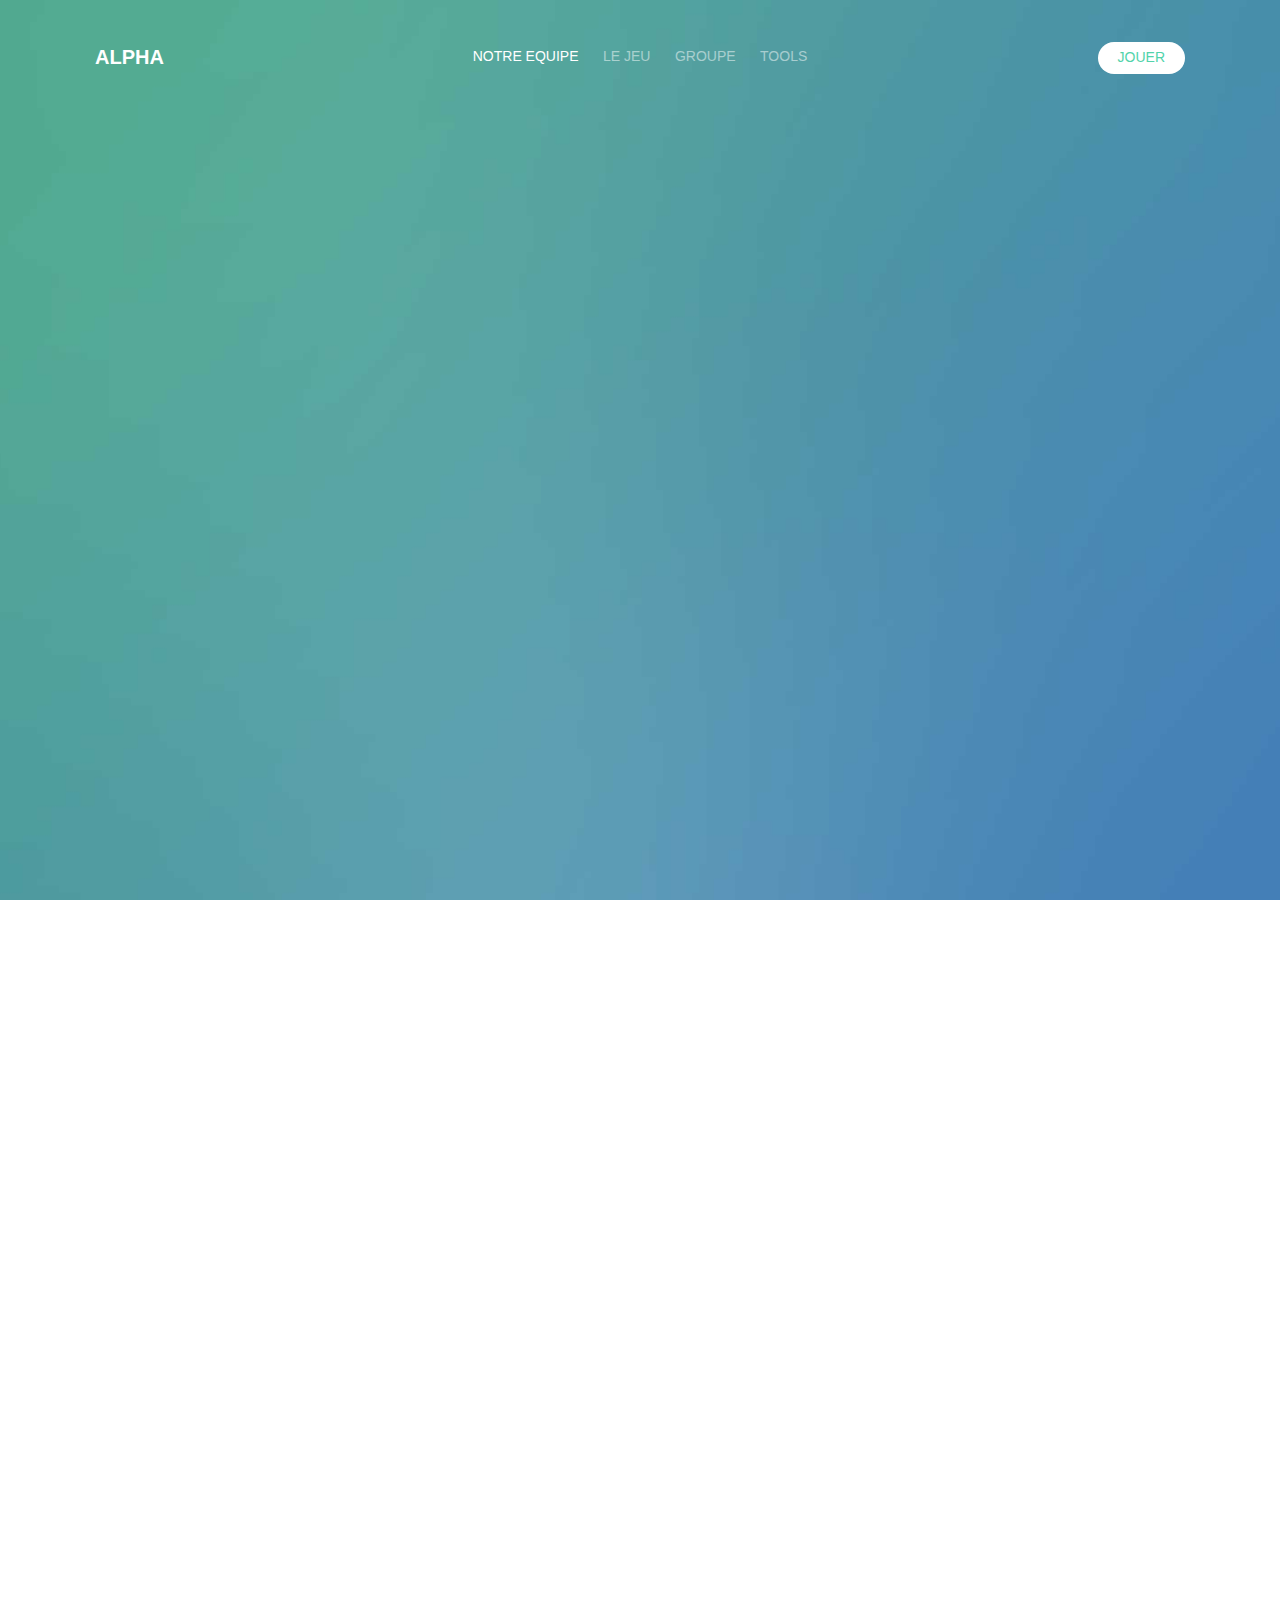
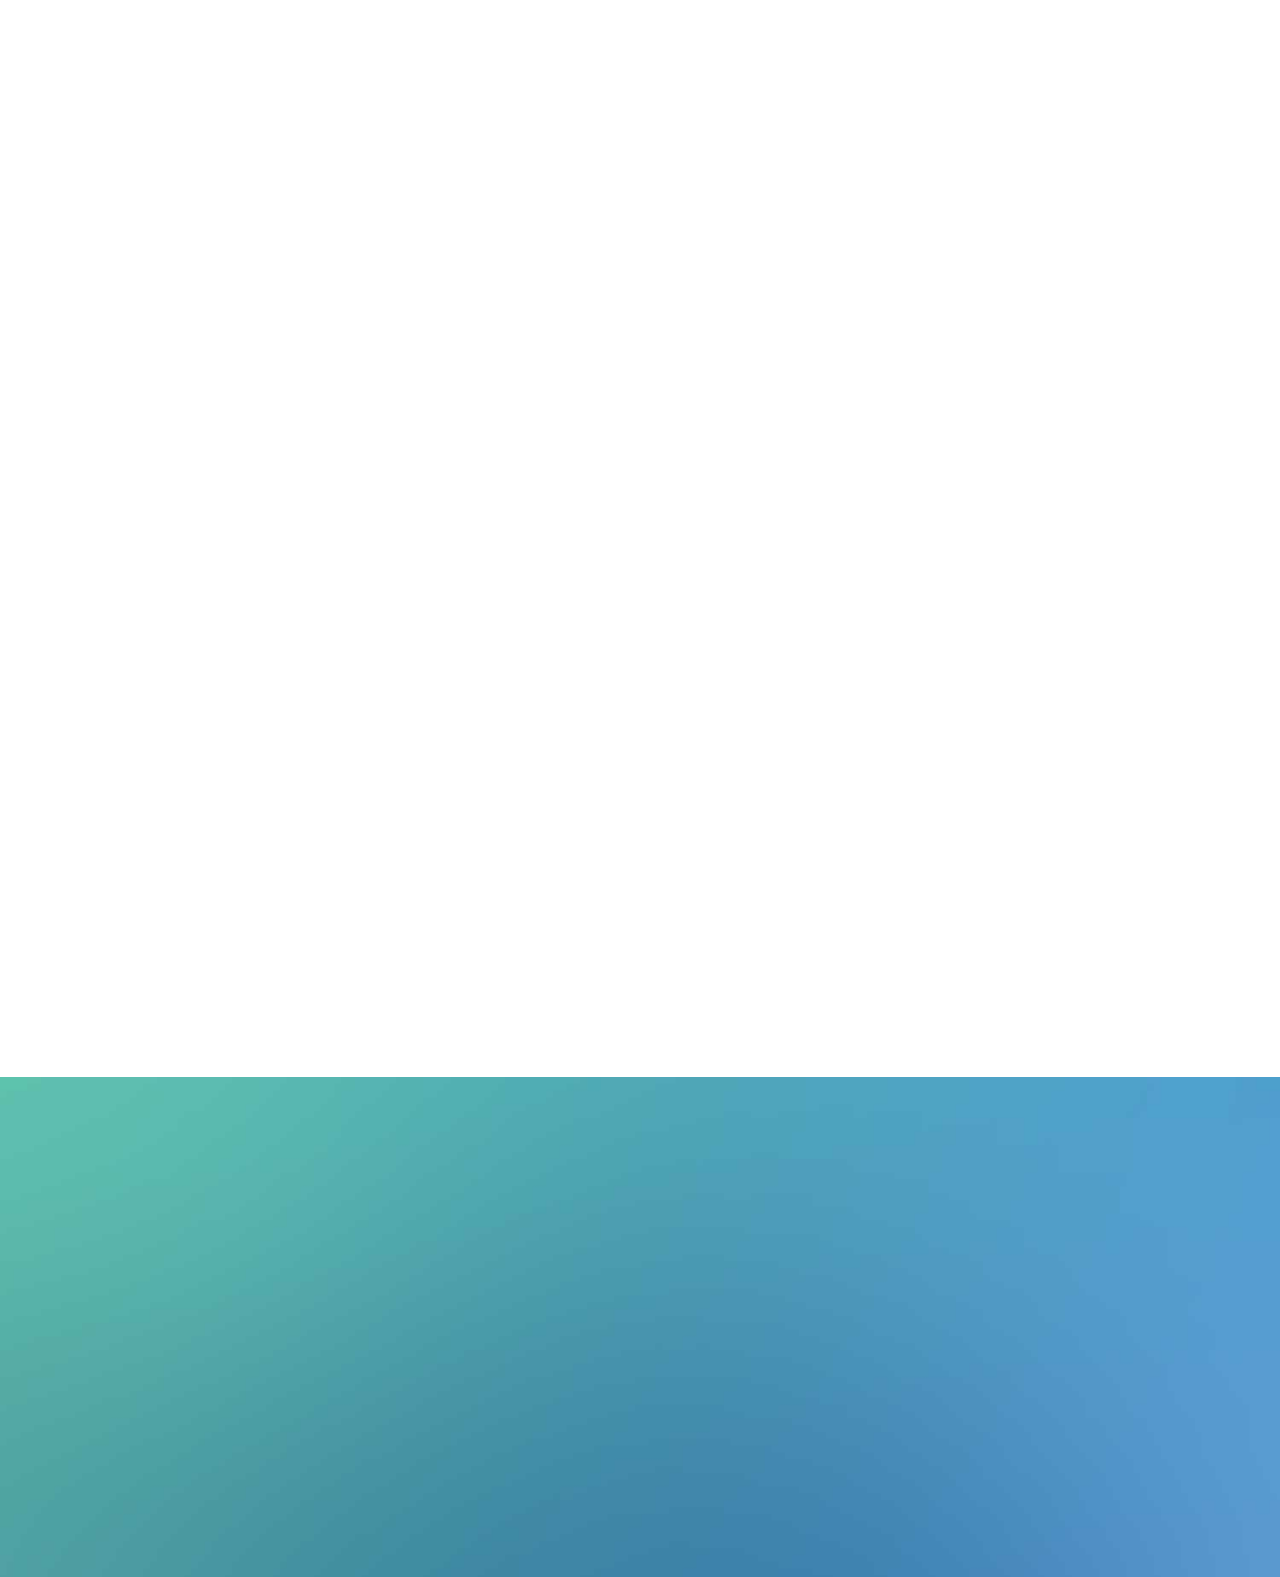
==== index.html @ 4c978472 "ajouts" ====
<!DOCTYPE HTML>
<html>
	<head>
	<meta charset="utf-8">
	<meta http-equiv="X-UA-Compatible" content="IE=edge">
	<title>Accueil - ALPHA</title>
	<meta name="viewport" content="width=device-width, initial-scale=1">
	<meta name="description" content="Accueil - ALPHA" />
	<meta name="keywords" content="Accueil - ALPHA" />
	<meta name="author" content="Alpha" />

  	<!-- Facebook and Twitter integration -->
	<meta property="og:title" content=""/>
	<meta property="og:image" content=""/>
	<meta property="og:url" content=""/>
	<meta property="og:site_name" content=""/>
	<meta property="og:description" content=""/>
	<meta name="twitter:title" content="" />
	<meta name="twitter:image" content="" />
	<meta name="twitter:url" content="" />
	<meta name="twitter:card" content="" />

	<!-- Animate.css -->
	<link rel="stylesheet" href="css/animate.css">
	<!-- Icomoon Icon Fonts-->
	<link rel="stylesheet" href="css/icomoon.css">
	<!-- Bootstrap  -->
	<link rel="stylesheet" href="css/bootstrap.css">

	<!-- Magnific Popup -->
	<link rel="stylesheet" href="css/magnific-popup.css">

	<!-- Owl Carousel  -->
	<link rel="stylesheet" href="css/owl.carousel.min.css">
	<link rel="stylesheet" href="css/owl.theme.default.min.css">

	<!-- Theme style  -->
	<link rel="stylesheet" href="css/style.css">

	<!-- Modernizr JS -->
	<script src="js/modernizr-2.6.2.min.js"></script>
	<!-- FOR IE9 below -->
	<!--[if lt IE 9]>
	<script src="js/respond.min.js"></script>
	<![endif]-->

	</head>
	<body>
		
	<div class="gtco-loader"></div>
	
	<div id="page">
	<nav class="gtco-nav" role="navigation">
		<div class="gtco-container">
			<div class="row">
				<div class="col-xs-2">
					<div id="gtco-logo"><a href="index.html">alpha</a></div>
				</div>
				<div class="col-xs-8 text-center menu-1">
					<ul>
						<li class="active"><a href="index.html">notre equipe</a></li>
						<li><a href="about.html">Le jeu</a></li>
						<li class="has-dropdown">
							<a href="services.html">groupe</a>
						</li>
						<li class="has-dropdown">
							<a href="#">Tools</a>
						</li>
					</ul>
				</div>
				<div class="col-xs-2 text-right hidden-xs menu-2">
					<ul>
						<li class="btn-cta"><a href="#"><span>Jouer</span></a></li>
					</ul>
				</div>
			</div>
			
		</div>
	</nav>

	<header id="gtco-header" class="gtco-cover" role="banner" style="background-image:url(images/img_bg_1.jpg);">
		<div class="gtco-container">
			<div class="row">
				<div class="col-md-8 col-md-offset-2 text-center">
					<div class="display-t">
						<div class="display-tc animate-box" data-animate-effect="fadeIn">
							<h1>jouez a Erased maintenant</h1>
							<p><a href="#" class="btn btn-default">Telecharger gratuitement</a></p>
						</div>
					</div>
				</div>
			</div>
		</div>
	</header>
	
	<div id="gtco-services">
		<div class="gtco-container">
			
			<div class="row animate-box">
				<div class="col-md-8 col-md-offset-2 text-center gtco-heading">
					<h2>Qui sommes nous ?</h2>
					<p> ALPHA - Epita promo 2025 </p>
					</div>
			</div>

			<div class="row animate-box">
				
				<div class="gtco-tabs">
					<ul class="gtco-tab-nav">
						<li class="active"><a href="#" data-tab="1"><span class="icon visible-xs"><i class="icon-command"></i></span><span class="hidden-xs">Studio</span></a></li>
						<li><a href="#" data-tab="2"><span class="icon visible-xs"><i class="icon-bar-graph"></i></span><span class="hidden-xs">Nos Valeurs</span></a></li>
						<li><a href="#" data-tab="3"><span class="icon visible-xs"><i class="icon-bag"></i></span><span class="hidden-xs">Notre Jeu</span></a></li>
						<li><a href="#" data-tab="4"><span class="icon visible-xs"><i class="icon-box"></i></span><span class="hidden-xs">Logo et politique</span></a></li>
					</ul>

					<!-- Tabs -->
					<div class="gtco-tab-content-wrap">

						<div class="gtco-tab-content tab-content active" data-tab-content="1">
							<div class="col-md-6">
								<div class="icon icon-xlg">
									<i class="icon-command"></i>
								</div>
							</div>
							<div class="col-md-6">
								<h2>Studio</h2>
								<p>ALPHA est une soci&eacute;t&eacute; &agrave; but non-lucratif, fond&eacute;e le 9 janvier 2021. Compos&eacute;e de 4 personnes dont les id&eacute;es convergeaient, nous sommes une soci&eacute;t&eacute; qui se sp&eacute;cialise dans la cr&eacute;ation de Jeux Vid&eacute;o. Notre objectif est d'apporter du r&eacute;confort et permettre aux joueurs de se d&eacute;tendre ainsi que d'&eacute;chapper &agrave; la r&eacute;alit&eacute; en les embarquant dans des aventures &eacute;piques au-del&agrave; du r&eacute;el.</p>	
				
								<p>Derri&egrave;re le nom de notre soci&eacute;t&eacute; se cachent plusieurs significations, dont la plus basique est l'acronyme de la premi&egrave;re lettre des quatre fondateurs de la soci&eacute;t&eacute; : Alexandre, L&eacute;o, Phu Hung et Angelo. Il repr&eacute;sente l'unicit&eacute; ainsi que la coh&eacute;sion des membres de notre groupe pour ce travail d'&eacute;quipe.</p>
								
								<p>ALPHA repr&eacute;sente &eacute;galement dans le domaine de l'informatique le nom de la premi&egrave;re phase de d&eacute;veloppement concret d'un logiciel, qui sera par la suite am&eacute;lior&eacute; par tous et destin&eacute; au partage. C'est en parfait accord avec notre objectif : am&eacute;liorer nos comp&eacute;tences et connaissances &agrave; travers l'entraide. </p>
							</div>
						</div>

						<div class="gtco-tab-content tab-content" data-tab-content="2">
							<div class="col-md-6">
								<div class="icon icon-xlg">
									<i class="icon-bar-graph"></i>
								</div>
							</div>
							<div class="col-md-6">
								<h2>Nos Valeurs</h2>

								<p><B>Exp&eacute;rience du joueur avant tout.</B></p>
								<p>Nous mettons le joueur au centre de tout ce que nous faisons. Nous approfondissons notre empathie et notre compr&eacute;hension en &eacute;coutant, en apprenant et en nous engageant avec les joueurs.</p>

								<p><B>Ex&eacute;cuter avec excellence.</B></p>
								<p>Nous nous concentrons l&agrave; o&ugrave; cela compte, nous accordons la priorit&eacute; &agrave; l'efficacit&eacute;. Nous fixons des objectifs ambitieux et continuons &agrave; nous am&eacute;liorer.</p>
								
								<p><B>Rester affam&eacute; ; rester humble.</B></p>
								<p>Nous abordons chaque probl&egrave;me avec optimisme, ambition et curiosit&eacute;. Nous c&eacute;l&eacute;brons nos victoires, apprenons de nos &eacute;checs et nous nous mettons au d&eacute;fi d'&eacute;voluer. Nous appr&eacute;cions les retours en tant qu'&eacute;l&eacute;ment essentiel de l'am&eacute;lioration.</p>
							</div>
						</div>

						<div class="gtco-tab-content tab-content" data-tab-content="3">
							<div class="col-md-6">
								<div class="icon icon-xlg">
									<i class="icon-bag"></i>
								</div>
							</div>
							<div class="col-md-6">
								<h2>Notre Jeu</h2>
								<p><B>ERASED, notre premier jeu.</B></p>

								<p>Chaque membre du groupe &eacute;tant tr&egrave;s familier avec l'univers du jeu vid&eacute;o, nous avons d&eacute;cid&eacute; de cr&eacute;er un jeu vid&eacute;o plut&ocirc;t qu'un logiciel utilitaire. L'univers du jeu choisi est inspir&eacute; de plusieurs jeux d'action-aventure et de plate-forme tel que Hollow Knight, The binding of Isaac et Celestee en 2D. </p>
								<p>Ce type de jeu choisi n'a pas &eacute;t&eacute; direct, nous nous sommes d'abord rassembl&eacute;s et avons d&eacute;battu sur plusieurs id&eacute;es et th&egrave;mes ayant du potentiel. Sont sortis du lot deux id&eacute;es, celui d'un "plate-former" et celui d'un "action-aventure", c'est donc pour cela que nous avons d&eacute;cid&eacute; de fusionner ces deux id&eacute;es pour en faire un Metroidvania. Nous voulions tout d'abord cr&eacute;er un jeu &agrave; l'image de ce th&egrave;me mais qui allait aussi nous plaire tout en &eacute;tant dans la limite de nos capacit&eacute;s de d&eacute;veloppement.</p>
								<div class="row">
									<div class="col-md-6">
										<h2 class="uppercase">Date de cr&eacute;ation du projet</h2>
										<p>15 janvier 2021</p>
									</div>
									<div class="col-md-6">
										<h2 class="uppercase">Date de publication</h2>
										<p>1 juillet 2021</p>
										
									</div>
								</div>
								
							</div>
						</div>
						
						<div class="gtco-tab-content tab-content" data-tab-content="4">
							<div class="col-md-6">
								<div class="icon icon-xlg">
									<i class="icon-box"></i>
								</div>
							</div>
							<div class="col-md-6">
								<h2>Logo et politique</h2>
								<p>Nous avons opt&eacute; pour un logo simple, discret mais aussi &agrave; la fois efficace et moderne regroupant l'ensemble des lettres de notre nom de soci&eacute;t&eacute;.</p>

								<p>Nous croyons que toute personne passionn&eacute;e, visionnaire et pers&eacute;v&eacute;rante peut avoir un impact positif. Dans le cadre de cette philosophie, nous pensons &eacute;galement qu'il existe des moyens par lesquels, en tant que soci&eacute;t&eacute;, nous pouvons offrir une valeur &agrave long terme et un impact positif aux joueurs et communaut&eacute;s que nous servons.</p>

								<div class="row">
									<div class="col-md-6">
										<h2 class="uppercase">Pixel perfect</h2>
										<p>Ullam dolorum iure dolore dicta fuga ipsa velit veritatis</p>
									</div>
									<div class="col-md-6">
										<h2 class="uppercase">User Interface Expert</h2>
										<p>Ullam dolorum iure dolore dicta fuga ipsa velit veritatis</p>
									</div>
								</div>
							</div>
						</div>
					</div>

				</div>
			</div>
		</div>
	
	<div id="gtco-features">
		<div class="gtco-container">
			<div class="row">
				<div class="col-md-3 col-sm-3">
					<div class="feature-center animate-box" data-animate-effect="fadeIn">
						<span class="icon">
							<i class="icon-command"></i>
						</span>
						<h3>Alexandre Devaux-Riviere</h3>
						<p>Chef de Projet - D&eacute;veloppement Multijoueur, Intelligence Artificielle, Interfaces et Site Web</p>
						<p><a href="#" class="btn btn-primary">Github</a></p>
					</div>
				</div>
				<div class="col-md-3 col-sm-3">
					<div class="feature-center animate-box" data-animate-effect="fadeIn">
						<span class="icon">
							<i class="icon-command"></i>
						</span>
						<h3>L&eacute;o Devin</h3>
						<p>D&eacute;veloppement Level <br> Disign, Graphisme, <br> Interfaces, Sc&eacute;nariste et Audio / FX</p>
						<p><a href="#" class="btn btn-primary">Github</a></p>
					</div>
				</div>
				<div class="col-md-3 col-sm-3">
					<div class="feature-center animate-box" data-animate-effect="fadeIn">
						<span class="icon">
							<i class="icon-power"></i>
						</span>
						<h3>Phu Hung Dang</h3>
						<p>Sous-Chef de Projet - D&eacute;veloppement Game Design, Contr&ocirc;les, Animations et Audio / FX</p>
						<p><a href="#" class="btn btn-primary">Github</a></p>
					</div>
				</div>
				<div class="col-md-3 col-sm-3">
					<div class="feature-center animate-box" data-animate-effect="fadeIn">
						<span class="icon">
							<i class="icon-power"></i>
						</span>
						<h3>Ang&eacute;lo Eap</h3>
						<p> D&eacute;veloppement Game Design, <br> Physique et Intelligence Artificielle </p>
						<p><a href="#" class="btn btn-primary">Github</a></p>
					</div>
				</div>
			</div>
		</div>
	</div>
	<!--
	<div id="gtco-features-2">
		<div class="gtco-container">
			<div class="row">
				<div class="col-md-8 col-md-offset-2 text-center gtco-heading">
					<h2>Why Choose Us</h2>
					<p>Dignissimos asperiores vitae velit veniam totam fuga molestias accusamus alias autem provident. Odit ab aliquam dolor eius.</p>
				</div>
			</div>
			<div class="row">
				<div class="col-md-6">
					<div class="feature-left animate-box" data-animate-effect="fadeInLeft">
						<span class="icon">
							<i class="icon-check"></i>
						</span>
						<div class="feature-copy">
							<h3>Retina Ready</h3>
							<p>Facilis ipsum reprehenderit nemo molestias. Aut cum mollitia reprehenderit. Eos cumque dicta adipisci architecto culpa amet.</p>
						</div>
					</div>

					<div class="feature-left animate-box" data-animate-effect="fadeInLeft">
						<span class="icon">
							<i class="icon-check"></i>
						</span>
						<div class="feature-copy">
							<h3>Fully Responsive</h3>
							<p>Facilis ipsum reprehenderit nemo molestias. Aut cum mollitia reprehenderit. Eos cumque dicta adipisci architecto culpa amet.</p>
						</div>
					</div>

					<div class="feature-left animate-box" data-animate-effect="fadeInLeft">
						<span class="icon">
							<i class="icon-check"></i>
						</span>
						<div class="feature-copy">
							<h3>Ready To Use</h3>
							<p>Facilis ipsum reprehenderit nemo molestias. Aut cum mollitia reprehenderit. Eos cumque dicta adipisci architecto culpa amet.</p>
						</div>
					</div>

				</div>

				<div class="col-md-6">
					<div class="gtco-video gtco-bg" style="background-image: url(images/img_1.jpg); ">
						<a href="https://vimeo.com/channels/staffpicks/93951774" class="popup-vimeo"><i class="icon-video2"></i></a>
						<div class="overlay"></div>
					</div>
				</div>
			</div>
		</div>
	</div>
	-->
	<div id="gtco-counter" class="gtco-bg gtco-counter" style="background-image:url(images/img_bg_2.jpg);">
		<div class="gtco-container">
			<div class="row">
				<div class="display-t">
					<div class="display-tc">
						<div class="col-md-3 col-sm-6 animate-box">
							<div class="feature-center">
								<span class="icon">
									<i class="icon-eye"></i>
								</span>

								<span class="counter js-counter" data-from="0" data-to="310" data-speed="4000" data-refresh-interval="50">1</span>
								<span class="counter-label">Nombre de push</span>

							</div>
						</div>
						<div class="col-md-3 col-sm-6 animate-box">
							<div class="feature-center">
								<span class="icon">
									<i class="icon-anchor"></i>
								</span>

								<span class="counter js-counter" data-from="0" data-to="5" data-speed="4000" data-refresh-interval="50">1</span>
								<span class="counter-label">Etapes r&eacute;ussies</span>
							</div>
						</div>
						<div class="col-md-3 col-sm-6 animate-box">
							<div class="feature-center">
								<span class="icon">
									<i class="icon-briefcase"></i>
								</span>
								<span class="counter js-counter" data-from="0" data-to="1" data-speed="6000" data-refresh-interval="50">1</span>
								<span class="counter-label">Projet r&eacute;ussi</span>
							</div>
						</div>
						<div class="col-md-3 col-sm-6 animate-box">
							<div class="feature-center">
								<span class="icon">
									<i class="icon-clock"></i>
								</span>

								<span class="counter js-counter" data-from="0" data-to="235" data-speed="4000" data-refresh-interval="50">1</span>
								<span class="counter-label">Heures de travail</span>

							</div>
						</div>
					</div>
				</div>
			</div>
		</div>
	</div>

	</div>

	<div class="gototop js-top">
		<a href="#" class="js-gotop"><i class="icon-arrow-up"></i></a>
	</div>
	
	<!-- jQuery -->
	<script src="js/jquery.min.js"></script>
	<!-- jQuery Easing -->
	<script src="js/jquery.easing.1.3.js"></script>
	<!-- Bootstrap -->
	<script src="js/bootstrap.min.js"></script>
	<!-- Waypoints -->
	<script src="js/jquery.waypoints.min.js"></script>
	<!-- Carousel -->
	<script src="js/owl.carousel.min.js"></script>
	<!-- countTo -->
	<script src="js/jquery.countTo.js"></script>
	<!-- Magnific Popup -->
	<script src="js/jquery.magnific-popup.min.js"></script>
	<script src="js/magnific-popup-options.js"></script>
	<!-- Main -->
	<script src="js/main.js"></script>

	</body>
</html>
---- css/icomoon.css ----
@font-face {
  font-family: 'icomoon';
  src:  url('../fonts/icomoon/icomoon.eot?6iuir');
  src:  url('../fonts/icomoon/icomoon.eot?6iuir#iefix') format('embedded-opentype'),
    url('../fonts/icomoon/icomoon.ttf?6iuir') format('truetype'),
    url('../fonts/icomoon/icomoon.woff?6iuir') format('woff'),
    url('../fonts/icomoon/icomoon.svg?6iuir#icomoon') format('svg');
  font-weight: normal;
  font-style: normal;
}

[class^="icon-"], [class*=" icon-"] {
  /* use !important to prevent issues with browser extensions that change fonts */
  font-family: 'icomoon' !important;
  speak: none;
  font-style: normal;
  font-weight: normal;
  font-variant: normal;
  text-transform: none;
  line-height: 1;

  /* Better Font Rendering =========== */
  -webkit-font-smoothing: antialiased;
  -moz-osx-font-smoothing: grayscale;
}

.icon-eye:before {
  content: "\e000";
}
.icon-paper-clip:before {
  content: "\e001";
}
.icon-mail:before {
  content: "\e002";
}
.icon-toggle:before {
  content: "\e003";
}
.icon-layout:before {
  content: "\e004";
}
.icon-link:before {
  content: "\e005";
}
.icon-bell:before {
  content: "\e006";
}
.icon-lock:before {
  content: "\e007";
}
.icon-unlock:before {
  content: "\e008";
}
.icon-ribbon:before {
  content: "\e009";
}
.icon-image:before {
  content: "\e010";
}
.icon-signal:before {
  content: "\e011";
}
.icon-target:before {
  content: "\e012";
}
.icon-clipboard:before {
  content: "\e013";
}
.icon-clock:before {
  content: "\e014";
}
.icon-watch:before {
  content: "\e015";
}
.icon-air-play:before {
  content: "\e016";
}
.icon-camera:before {
  content: "\e017";
}
.icon-video:before {
  content: "\e018";
}
.icon-disc:before {
  content: "\e019";
}
.icon-printer:before {
  content: "\e020";
}
.icon-monitor:before {
  content: "\e021";
}
.icon-server:before {
  content: "\e022";
}
.icon-cog:before {
  content: "\e023";
}
.icon-heart:before {
  content: "\e024";
}
.icon-paragraph:before {
  content: "\e025";
}
.icon-align-justify:before {
  content: "\e026";
}
.icon-align-left:before {
  content: "\e027";
}
.icon-align-center:before {
  content: "\e028";
}
.icon-align-right:before {
  content: "\e029";
}
.icon-book:before {
  content: "\e030";
}
.icon-layers:before {
  content: "\e031";
}
.icon-stack:before {
  content: "\e032";
}
.icon-stack-2:before {
  content: "\e033";
}
.icon-paper:before {
  content: "\e034";
}
.icon-paper-stack:before {
  content: "\e035";
}
.icon-search:before {
  content: "\e036";
}
.icon-zoom-in:before {
  content: "\e037";
}
.icon-zoom-out:before {
  content: "\e038";
}
.icon-reply:before {
  content: "\e039";
}
.icon-circle-plus:before {
  content: "\e040";
}
.icon-circle-minus:before {
  content: "\e041";
}
.icon-circle-check:before {
  content: "\e042";
}
.icon-circle-cross:before {
  content: "\e043";
}
.icon-square-plus:before {
  content: "\e044";
}
.icon-square-minus:before {
  content: "\e045";
}
.icon-square-check:before {
  content: "\e046";
}
.icon-square-cross:before {
  content: "\e047";
}
.icon-microphone:before {
  content: "\e048";
}
.icon-record:before {
  content: "\e049";
}
.icon-skip-back:before {
  content: "\e050";
}
.icon-rewind:before {
  content: "\e051";
}
.icon-play:before {
  content: "\e052";
}
.icon-pause:before {
  content: "\e053";
}
.icon-stop:before {
  content: "\e054";
}
.icon-fast-forward:before {
  content: "\e055";
}
.icon-skip-forward:before {
  content: "\e056";
}
.icon-shuffle:before {
  content: "\e057";
}
.icon-repeat:before {
  content: "\e058";
}
.icon-folder:before {
  content: "\e059";
}
.icon-umbrella:before {
  content: "\e060";
}
.icon-moon:before {
  content: "\e061";
}
.icon-thermometer:before {
  content: "\e062";
}
.icon-drop:before {
  content: "\e063";
}
.icon-sun:before {
  content: "\e064";
}
.icon-cloud:before {
  content: "\e065";
}
.icon-cloud-upload:before {
  content: "\e066";
}
.icon-cloud-download:before {
  content: "\e067";
}
.icon-upload:before {
  content: "\e068";
}
.icon-download:before {
  content: "\e069";
}
.icon-location:before {
  content: "\e070";
}
.icon-location-2:before {
  content: "\e071";
}
.icon-map:before {
  content: "\e072";
}
.icon-battery:before {
  content: "\e073";
}
.icon-head:before {
  content: "\e074";
}
.icon-briefcase:before {
  content: "\e075";
}
.icon-speech-bubble:before {
  content: "\e076";
}
.icon-anchor:before {
  content: "\e077";
}
.icon-globe:before {
  content: "\e078";
}
.icon-box:before {
  content: "\e079";
}
.icon-reload:before {
  content: "\e080";
}
.icon-share:before {
  content: "\e081";
}
.icon-marquee:before {
  content: "\e082";
}
.icon-marquee-plus:before {
  content: "\e083";
}
.icon-marquee-minus:before {
  content: "\e084";
}
.icon-tag:before {
  content: "\e085";
}
.icon-power:before {
  content: "\e086";
}
.icon-command:before {
  content: "\e087";
}
.icon-alt:before {
  content: "\e088";
}
.icon-esc:before {
  content: "\e089";
}
.icon-bar-graph:before {
  content: "\e090";
}
.icon-bar-graph-2:before {
  content: "\e091";
}
.icon-pie-graph:before {
  content: "\e092";
}
.icon-star:before {
  content: "\e093";
}
.icon-arrow-left:before {
  content: "\e094";
}
.icon-arrow-right:before {
  content: "\e095";
}
.icon-arrow-up:before {
  content: "\e096";
}
.icon-arrow-down:before {
  content: "\e097";
}
.icon-volume:before {
  content: "\e098";
}
.icon-mute:before {
  content: "\e099";
}
.icon-content-right:before {
  content: "\e100";
}
.icon-content-left:before {
  content: "\e101";
}
.icon-grid:before {
  content: "\e102";
}
.icon-grid-2:before {
  content: "\e103";
}
.icon-columns:before {
  content: "\e104";
}
.icon-loader:before {
  content: "\e105";
}
.icon-bag:before {
  content: "\e106";
}
.icon-ban:before {
  content: "\e107";
}
.icon-flag:before {
  content: "\e108";
}
.icon-trash:before {
  content: "\e109";
}
.icon-expand:before {
  content: "\e110";
}
.icon-contract:before {
  content: "\e111";
}
.icon-maximize:before {
  content: "\e112";
}
.icon-minimize:before {
  content: "\e113";
}
.icon-plus:before {
  content: "\e114";
}
.icon-minus:before {
  content: "\e115";
}
.icon-check:before {
  content: "\e116";
}
.icon-cross:before {
  content: "\e117";
}
.icon-move:before {
  content: "\e118";
}
.icon-delete:before {
  content: "\e119";
}
.icon-menu:before {
  content: "\e120";
}
.icon-archive:before {
  content: "\e121";
}
.icon-inbox:before {
  content: "\e122";
}
.icon-outbox:before {
  content: "\e123";
}
.icon-file:before {
  content: "\e124";
}
.icon-file-add:before {
  content: "\e125";
}
.icon-file-subtract:before {
  content: "\e126";
}
.icon-help:before {
  content: "\e127";
}
.icon-open:before {
  content: "\e128";
}
.icon-ellipsis:before {
  content: "\e129";
}
.icon-add-to-list:before {
  content: "\e900";
}
.icon-classic-computer:before {
  content: "\e901";
}
.icon-controller-fast-backward:before {
  content: "\e902";
}
.icon-creative-commons-attribution:before {
  content: "\e903";
}
.icon-creative-commons-noderivs:before {
  content: "\e904";
}
.icon-creative-commons-noncommercial-eu:before {
  content: "\e905";
}
.icon-creative-commons-noncommercial-us:before {
  content: "\e906";
}
.icon-creative-commons-public-domain:before {
  content: "\e907";
}
.icon-creative-commons-remix:before {
  content: "\e908";
}
.icon-creative-commons-share:before {
  content: "\e909";
}
.icon-creative-commons-sharealike:before {
  content: "\e90a";
}
.icon-creative-commons:before {
  content: "\e90b";
}
.icon-document-landscape:before {
  content: "\e90c";
}
.icon-remove-user:before {
  content: "\e90d";
}
.icon-warning:before {
  content: "\e90e";
}
.icon-arrow-bold-down:before {
  content: "\e90f";
}
.icon-arrow-bold-left:before {
  content: "\e910";
}
.icon-arrow-bold-right:before {
  content: "\e911";
}
.icon-arrow-bold-up:before {
  content: "\e912";
}
.icon-arrow-down2:before {
  content: "\e913";
}
.icon-arrow-left2:before {
  content: "\e914";
}
.icon-arrow-long-down:before {
  content: "\e915";
}
.icon-arrow-long-left:before {
  content: "\e916";
}
.icon-arrow-long-right:before {
  content: "\e917";
}
.icon-arrow-long-up:before {
  content: "\e918";
}
.icon-arrow-right2:before {
  content: "\e919";
}
.icon-arrow-up2:before {
  content: "\e91a";
}
.icon-arrow-with-circle-down:before {
  content: "\e91b";
}
.icon-arrow-with-circle-left:before {
  content: "\e91c";
}
.icon-arrow-with-circle-right:before {
  content: "\e91d";
}
.icon-arrow-with-circle-up:before {
  content: "\e91e";
}
.icon-bookmark:before {
  content: "\e91f";
}
.icon-bookmarks:before {
  content: "\e920";
}
.icon-chevron-down:before {
  content: "\e921";
}
.icon-chevron-left:before {
  content: "\e922";
}
.icon-chevron-right:before {
  content: "\e923";
}
.icon-chevron-small-down:before {
  content: "\e924";
}
.icon-chevron-small-left:before {
  content: "\e925";
}
.icon-chevron-small-right:before {
  content: "\e926";
}
.icon-chevron-small-up:before {
  content: "\e927";
}
.icon-chevron-thin-down:before {
  content: "\e928";
}
.icon-chevron-thin-left:before {
  content: "\e929";
}
.icon-chevron-thin-right:before {
  content: "\e92a";
}
.icon-chevron-thin-up:before {
  content: "\e92b";
}
.icon-chevron-up:before {
  content: "\e92c";
}
.icon-chevron-with-circle-down:before {
  content: "\e92d";
}
.icon-chevron-with-circle-left:before {
  content: "\e92e";
}
.icon-chevron-with-circle-right:before {
  content: "\e92f";
}
.icon-chevron-with-circle-up:before {
  content: "\e930";
}
.icon-cloud2:before {
  content: "\e931";
}
.icon-controller-fast-forward:before {
  content: "\e932";
}
.icon-controller-jump-to-start:before {
  content: "\e933";
}
.icon-controller-next:before {
  content: "\e934";
}
.icon-controller-paus:before {
  content: "\e935";
}
.icon-controller-play:before {
  content: "\e936";
}
.icon-controller-record:before {
  content: "\e937";
}
.icon-controller-stop:before {
  content: "\e938";
}
.icon-controller-volume:before {
  content: "\e939";
}
.icon-dot-single:before {
  content: "\e93a";
}
.icon-dots-three-horizontal:before {
  content: "\e93b";
}
.icon-dots-three-vertical:before {
  content: "\e93c";
}
.icon-dots-two-horizontal:before {
  content: "\e93d";
}
.icon-dots-two-vertical:before {
  content: "\e93e";
}
.icon-download2:before {
  content: "\e93f";
}
.icon-emoji-flirt:before {
  content: "\e940";
}
.icon-flow-branch:before {
  content: "\e941";
}
.icon-flow-cascade:before {
  content: "\e942";
}
.icon-flow-line:before {
  content: "\e943";
}
.icon-flow-parallel:before {
  content: "\e944";
}
.icon-flow-tree:before {
  content: "\e945";
}
.icon-install:before {
  content: "\e946";
}
.icon-layers2:before {
  content: "\e947";
}
.icon-open-book:before {
  content: "\e948";
}
.icon-resize-100:before {
  content: "\e949";
}
.icon-resize-full-screen:before {
  content: "\e94a";
}
.icon-save:before {
  content: "\e94b";
}
.icon-select-arrows:before {
  content: "\e94c";
}
.icon-sound-mute:before {
  content: "\e94d";
}
.icon-sound:before {
  content: "\e94e";
}
.icon-trash2:before {
  content: "\e94f";
}
.icon-triangle-down:before {
  content: "\e950";
}
.icon-triangle-left:before {
  content: "\e951";
}
.icon-triangle-right:before {
  content: "\e952";
}
.icon-triangle-up:before {
  content: "\e953";
}
.icon-uninstall:before {
  content: "\e954";
}
.icon-upload-to-cloud:before {
  content: "\e955";
}
.icon-upload2:before {
  content: "\e956";
}
.icon-add-user:before {
  content: "\e957";
}
.icon-address:before {
  content: "\e958";
}
.icon-adjust:before {
  content: "\e959";
}
.icon-air:before {
  content: "\e95a";
}
.icon-aircraft-landing:before {
  content: "\e95b";
}
.icon-aircraft-take-off:before {
  content: "\e95c";
}
.icon-aircraft:before {
  content: "\e95d";
}
.icon-align-bottom:before {
  content: "\e95e";
}
.icon-align-horizontal-middle:before {
  content: "\e95f";
}
.icon-align-left2:before {
  content: "\e960";
}
.icon-align-right2:before {
  content: "\e961";
}
.icon-align-top:before {
  content: "\e962";
}
.icon-align-vertical-middle:before {
  content: "\e963";
}
.icon-archive2:before {
  content: "\e964";
}
.icon-area-graph:before {
  content: "\e965";
}
.icon-attachment:before {
  content: "\e966";
}
.icon-awareness-ribbon:before {
  content: "\e967";
}
.icon-back-in-time:before {
  content: "\e968";
}
.icon-back:before {
  content: "\e969";
}
.icon-bar-graph2:before {
  content: "\e96a";
}
.icon-battery2:before {
  content: "\e96b";
}
.icon-beamed-note:before {
  content: "\e96c";
}
.icon-bell2:before {
  content: "\e96d";
}
.icon-blackboard:before {
  content: "\e96e";
}
.icon-block:before {
  content: "\e96f";
}
.icon-book2:before {
  content: "\e970";
}
.icon-bowl:before {
  content: "\e971";
}
.icon-box2:before {
  content: "\e972";
}
.icon-briefcase2:before {
  content: "\e973";
}
.icon-browser:before {
  content: "\e974";
}
.icon-brush:before {
  content: "\e975";
}
.icon-bucket:before {
  content: "\e976";
}
.icon-cake:before {
  content: "\e977";
}
.icon-calculator:before {
  content: "\e978";
}
.icon-calendar:before {
  content: "\e979";
}
.icon-camera2:before {
  content: "\e97a";
}
.icon-ccw:before {
  content: "\e97b";
}
.icon-chat:before {
  content: "\e97c";
}
.icon-check2:before {
  content: "\e97d";
}
.icon-circle-with-cross:before {
  content: "\e97e";
}
.icon-circle-with-minus:before {
  content: "\e97f";
}
.icon-circle-with-plus:before {
  content: "\e980";
}
.icon-circle:before {
  content: "\e981";
}
.icon-circular-graph:before {
  content: "\e982";
}
.icon-clapperboard:before {
  content: "\e983";
}
.icon-clipboard2:before {
  content: "\e984";
}
.icon-clock2:before {
  content: "\e985";
}
.icon-code:before {
  content: "\e986";
}
.icon-cog2:before {
  content: "\e987";
}
.icon-colours:before {
  content: "\e988";
}
.icon-compass:before {
  content: "\e989";
}
.icon-copy:before {
  content: "\e98a";
}
.icon-credit-card:before {
  content: "\e98b";
}
.icon-credit:before {
  content: "\e98c";
}
.icon-cross2:before {
  content: "\e98d";
}
.icon-cup:before {
  content: "\e98e";
}
.icon-cw:before {
  content: "\e98f";
}
.icon-cycle:before {
  content: "\e990";
}
.icon-database:before {
  content: "\e991";
}
.icon-dial-pad:before {
  content: "\e992";
}
.icon-direction:before {
  content: "\e993";
}
.icon-document:before {
  content: "\e994";
}
.icon-documents:before {
  content: "\e995";
}
.icon-drink:before {
  content: "\e996";
}
.icon-drive:before {
  content: "\e997";
}
.icon-drop2:before {
  content: "\e998";
}
.icon-edit:before {
  content: "\e999";
}
.icon-email:before {
  content: "\e99a";
}
.icon-emoji-happy:before {
  content: "\e99b";
}
.icon-emoji-neutral:before {
  content: "\e99c";
}
.icon-emoji-sad:before {
  content: "\e99d";
}
.icon-erase:before {
  content: "\e99e";
}
.icon-eraser:before {
  content: "\e99f";
}
.icon-export:before {
  content: "\e9a0";
}
.icon-eye2:before {
  content: "\e9a1";
}
.icon-feather:before {
  content: "\e9a2";
}
.icon-flag2:before {
  content: "\e9a3";
}
.icon-flash:before {
  content: "\e9a4";
}
.icon-flashlight:before {
  content: "\e9a5";
}
.icon-flat-brush:before {
  content: "\e9a6";
}
.icon-folder-images:before {
  content: "\e9a7";
}
.icon-folder-music:before {
  content: "\e9a8";
}
.icon-folder-video:before {
  content: "\e9a9";
}
.icon-folder2:before {
  content: "\e9aa";
}
.icon-forward:before {
  content: "\e9ab";
}
.icon-funnel:before {
  content: "\e9ac";
}
.icon-game-controller:before {
  content: "\e9ad";
}
.icon-gauge:before {
  content: "\e9ae";
}
.icon-globe2:before {
  content: "\e9af";
}
.icon-graduation-cap:before {
  content: "\e9b0";
}
.icon-grid2:before {
  content: "\e9b1";
}
.icon-hair-cross:before {
  content: "\e9b2";
}
.icon-hand:before {
  content: "\e9b3";
}
.icon-heart-outlined:before {
  content: "\e9b4";
}
.icon-heart2:before {
  content: "\e9b5";
}
.icon-help-with-circle:before {
  content: "\e9b6";
}
.icon-help2:before {
  content: "\e9b7";
}
.icon-home:before {
  content: "\e9b8";
}
.icon-hour-glass:before {
  content: "\e9b9";
}
.icon-image-inverted:before {
  content: "\e9ba";
}
.icon-image2:before {
  content: "\e9bb";
}
.icon-images:before {
  content: "\e9bc";
}
.icon-inbox2:before {
  content: "\e9bd";
}
.icon-infinity:before {
  content: "\e9be";
}
.icon-info-with-circle:before {
  content: "\e9bf";
}
.icon-info:before {
  content: "\e9c0";
}
.icon-key:before {
  content: "\e9c1";
}
.icon-keyboard:before {
  content: "\e9c2";
}
.icon-lab-flask:before {
  content: "\e9c3";
}
.icon-landline:before {
  content: "\e9c4";
}
.icon-language:before {
  content: "\e9c5";
}
.icon-laptop:before {
  content: "\e9c6";
}
.icon-leaf:before {
  content: "\e9c7";
}
.icon-level-down:before {
  content: "\e9c8";
}
.icon-level-up:before {
  content: "\e9c9";
}
.icon-lifebuoy:before {
  content: "\e9ca";
}
.icon-light-bulb:before {
  content: "\e9cb";
}
.icon-light-down:before {
  content: "\e9cc";
}
.icon-light-up:before {
  content: "\e9cd";
}
.icon-line-graph:before {
  content: "\e9ce";
}
.icon-link2:before {
  content: "\e9cf";
}
.icon-list:before {
  content: "\e9d0";
}
.icon-location-pin:before {
  content: "\e9d1";
}
.icon-location2:before {
  content: "\e9d2";
}
.icon-lock-open:before {
  content: "\e9d3";
}
.icon-lock2:before {
  content: "\e9d4";
}
.icon-log-out:before {
  content: "\e9d5";
}
.icon-login:before {
  content: "\e9d6";
}
.icon-loop:before {
  content: "\e9d7";
}
.icon-magnet:before {
  content: "\e9d8";
}
.icon-magnifying-glass:before {
  content: "\e9d9";
}
.icon-mail2:before {
  content: "\e9da";
}
.icon-man:before {
  content: "\e9db";
}
.icon-map2:before {
  content: "\e9dc";
}
.icon-mask:before {
  content: "\e9dd";
}
.icon-medal:before {
  content: "\e9de";
}
.icon-megaphone:before {
  content: "\e9df";
}
.icon-menu2:before {
  content: "\e9e0";
}
.icon-message:before {
  content: "\e9e1";
}
.icon-mic:before {
  content: "\e9e2";
}
.icon-minus2:before {
  content: "\e9e3";
}
.icon-mobile:before {
  content: "\e9e4";
}
.icon-modern-mic:before {
  content: "\e9e5";
}
.icon-moon2:before {
  content: "\e9e6";
}
.icon-mouse:before {
  content: "\e9e7";
}
.icon-music:before {
  content: "\e9e8";
}
.icon-network:before {
  content: "\e9e9";
}
.icon-new-message:before {
  content: "\e9ea";
}
.icon-new:before {
  content: "\e9eb";
}
.icon-news:before {
  content: "\e9ec";
}
.icon-note:before {
  content: "\e9ed";
}
.icon-notification:before {
  content: "\e9ee";
}
.icon-old-mobile:before {
  content: "\e9ef";
}
.icon-old-phone:before {
  content: "\e9f0";
}
.icon-palette:before {
  content: "\e9f1";
}
.icon-paper-plane:before {
  content: "\e9f2";
}
.icon-pencil:before {
  content: "\e9f3";
}
.icon-phone:before {
  content: "\e9f4";
}
.icon-pie-chart:before {
  content: "\e9f5";
}
.icon-pin:before {
  content: "\e9f6";
}
.icon-plus2:before {
  content: "\e9f7";
}
.icon-popup:before {
  content: "\e9f8";
}
.icon-power-plug:before {
  content: "\e9f9";
}
.icon-price-ribbon:before {
  content: "\e9fa";
}
.icon-price-tag:before {
  content: "\e9fb";
}
.icon-print:before {
  content: "\e9fc";
}
.icon-progress-empty:before {
  content: "\e9fd";
}
.icon-progress-full:before {
  content: "\e9fe";
}
.icon-progress-one:before {
  content: "\e9ff";
}
.icon-progress-two:before {
  content: "\ea00";
}
.icon-publish:before {
  content: "\ea01";
}
.icon-quote:before {
  content: "\ea02";
}
.icon-radio:before {
  content: "\ea03";
}
.icon-reply-all:before {
  content: "\ea04";
}
.icon-reply2:before {
  content: "\ea05";
}
.icon-retweet:before {
  content: "\ea06";
}
.icon-rocket:before {
  content: "\ea07";
}
.icon-round-brush:before {
  content: "\ea08";
}
.icon-rss:before {
  content: "\ea09";
}
.icon-ruler:before {
  content: "\ea0a";
}
.icon-scissors:before {
  content: "\ea0b";
}
.icon-share-alternitive:before {
  content: "\ea0c";
}
.icon-share2:before {
  content: "\ea0d";
}
.icon-shareable:before {
  content: "\ea0e";
}
.icon-shield:before {
  content: "\ea0f";
}
.icon-shop:before {
  content: "\ea10";
}
.icon-shopping-bag:before {
  content: "\ea11";
}
.icon-shopping-basket:before {
  content: "\ea12";
}
.icon-shopping-cart:before {
  content: "\ea13";
}
.icon-shuffle2:before {
  content: "\ea14";
}
.icon-signal2:before {
  content: "\ea15";
}
.icon-sound-mix:before {
  content: "\ea16";
}
.icon-sports-club:before {
  content: "\ea17";
}
.icon-spreadsheet:before {
  content: "\ea18";
}
.icon-squared-cross:before {
  content: "\ea19";
}
.icon-squared-minus:before {
  content: "\ea1a";
}
.icon-squared-plus:before {
  content: "\ea1b";
}
.icon-star-outlined:before {
  content: "\ea1c";
}
.icon-star2:before {
  content: "\ea1d";
}
.icon-stopwatch:before {
  content: "\ea1e";
}
.icon-suitcase:before {
  content: "\ea1f";
}
.icon-swap:before {
  content: "\ea20";
}
.icon-sweden:before {
  content: "\ea21";
}
.icon-switch:before {
  content: "\ea22";
}
.icon-tablet:before {
  content: "\ea23";
}
.icon-tag2:before {
  content: "\ea24";
}
.icon-text-document-inverted:before {
  content: "\ea25";
}
.icon-text-document:before {
  content: "\ea26";
}
.icon-text:before {
  content: "\ea27";
}
.icon-thermometer2:before {
  content: "\ea28";
}
.icon-thumbs-down:before {
  content: "\ea29";
}
.icon-thumbs-up:before {
  content: "\ea2a";
}
.icon-thunder-cloud:before {
  content: "\ea2b";
}
.icon-ticket:before {
  content: "\ea2c";
}
.icon-time-slot:before {
  content: "\ea2d";
}
.icon-tools:before {
  content: "\ea2e";
}
.icon-traffic-cone:before {
  content: "\ea2f";
}
.icon-tree:before {
  content: "\ea30";
}
.icon-trophy:before {
  content: "\ea31";
}
.icon-tv:before {
  content: "\ea32";
}
.icon-typing:before {
  content: "\ea33";
}
.icon-unread:before {
  content: "\ea34";
}
.icon-untag:before {
  content: "\ea35";
}
.icon-user:before {
  content: "\ea36";
}
.icon-users:before {
  content: "\ea37";
}
.icon-v-card:before {
  content: "\ea38";
}
.icon-video2:before {
  content: "\ea39";
}
.icon-vinyl:before {
  content: "\ea3a";
}
.icon-voicemail:before {
  content: "\ea3b";
}
.icon-wallet:before {
  content: "\ea3c";
}
.icon-water:before {
  content: "\ea3d";
}
.icon-px-with-circle:before {
  content: "\ea3e";
}
.icon-px:before {
  content: "\ea3f";
}
.icon-basecamp:before {
  content: "\ea40";
}
.icon-behance:before {
  content: "\ea41";
}
.icon-creative-cloud:before {
  content: "\ea42";
}
.icon-dropbox:before {
  content: "\ea43";
}
.icon-evernote:before {
  content: "\ea44";
}
.icon-flattr:before {
  content: "\ea45";
}
.icon-foursquare:before {
  content: "\ea46";
}
.icon-google-drive:before {
  content: "\ea47";
}
.icon-google-hangouts:before {
  content: "\ea48";
}
.icon-grooveshark:before {
  content: "\ea49";
}
.icon-icloud:before {
  content: "\ea4a";
}
.icon-mixi:before {
  content: "\ea4b";
}
.icon-onedrive:before {
  content: "\ea4c";
}
.icon-paypal:before {
  content: "\ea4d";
}
.icon-picasa:before {
  content: "\ea4e";
}
.icon-qq:before {
  content: "\ea4f";
}
.icon-rdio-with-circle:before {
  content: "\ea50";
}
.icon-renren:before {
  content: "\ea51";
}
.icon-scribd:before {
  content: "\ea52";
}
.icon-sina-weibo:before {
  content: "\ea53";
}
.icon-skype-with-circle:before {
  content: "\ea54";
}
.icon-skype:before {
  content: "\ea55";
}
.icon-slideshare:before {
  content: "\ea56";
}
.icon-smashing:before {
  content: "\ea57";
}
.icon-soundcloud:before {
  content: "\ea58";
}
.icon-spotify-with-circle:before {
  content: "\ea59";
}
.icon-spotify:before {
  content: "\ea5a";
}
.icon-swarm:before {
  content: "\ea5b";
}
.icon-vine-with-circle:before {
  content: "\ea5c";
}
.icon-vine:before {
  content: "\ea5d";
}
.icon-vk-alternitive:before {
  content: "\ea5e";
}
.icon-vk-with-circle:before {
  content: "\ea5f";
}
.icon-vk:before {
  content: "\ea60";
}
.icon-xing-with-circle:before {
  content: "\ea61";
}
.icon-xing:before {
  content: "\ea62";
}
.icon-yelp:before {
  content: "\ea63";
}
.icon-dribbble-with-circle:before {
  content: "\ea64";
}
.icon-dribbble:before {
  content: "\ea65";
}
.icon-facebook-with-circle:before {
  content: "\ea66";
}
.icon-facebook:before {
  content: "\ea67";
}
.icon-flickr-with-circle:before {
  content: "\ea68";
}
.icon-flickr:before {
  content: "\ea69";
}
.icon-github-with-circle:before {
  content: "\ea6a";
}
.icon-github:before {
  content: "\ea6b";
}
.icon-google-with-circle:before {
  content: "\ea6c";
}
.icon-google:before {
  content: "\ea6d";
}
.icon-instagram-with-circle:before {
  content: "\ea6e";
}
.icon-instagram:before {
  content: "\ea6f";
}
.icon-lastfm-with-circle:before {
  content: "\ea70";
}
.icon-lastfm:before {
  content: "\ea71";
}
.icon-linkedin-with-circle:before {
  content: "\ea72";
}
.icon-linkedin:before {
  content: "\ea73";
}
.icon-pinterest-with-circle:before {
  content: "\ea74";
}
.icon-pinterest:before {
  content: "\ea75";
}
.icon-rdio:before {
  content: "\ea76";
}
.icon-stumbleupon-with-circle:before {
  content: "\ea77";
}
.icon-stumbleupon:before {
  content: "\ea78";
}
.icon-tumblr-with-circle:before {
  content: "\ea79";
}
.icon-tumblr:before {
  content: "\ea7a";
}
.icon-twitter-with-circle:before {
  content: "\ea7b";
}
.icon-twitter:before {
  content: "\ea7c";
}
.icon-vimeo-with-circle:before {
  content: "\ea7d";
}
.icon-vimeo:before {
  content: "\ea7e";
}
.icon-youtube-with-circle:before {
  content: "\ea7f";
}
.icon-youtube:before {
  content: "\ea80";
}
---- css/style.css ----
@font-face {
  font-family: 'icomoon';
  src: url("../fonts/icomoon/icomoon.eot?srf3rx");
  src: url("../fonts/icomoon/icomoon.eot?srf3rx#iefix") format("embedded-opentype"), url("../fonts/icomoon/icomoon.ttf?srf3rx") format("truetype"), url("../fonts/icomoon/icomoon.woff?srf3rx") format("woff"), url("../fonts/icomoon/icomoon.svg?srf3rx#icomoon") format("svg");
  font-weight: normal;
  font-style: normal;
}
/* =======================================================
*
* 	Template Style 
*
* ======================================================= */
body {
  font-family: "Work Sans", Arial, sans-serif;
  font-weight: 400;
  font-size: 16px;
  line-height: 1.7;
  color: #828282;
  background: #fff;
}

#page {
  position: relative;
  overflow-x: hidden;
  width: 100%;
  height: 100%;
  -webkit-transition: 0.5s;
  -o-transition: 0.5s;
  transition: 0.5s;
}
.offcanvas #page {
  overflow: hidden;
  position: absolute;
}
.offcanvas #page:after {
  -webkit-transition: 2s;
  -o-transition: 2s;
  transition: 2s;
  position: absolute;
  top: 0;
  right: 0;
  bottom: 0;
  left: 0;
  z-index: 101;
  background: rgba(0, 0, 0, 0.7);
  content: "";
}

a {
  color: #52d3aa;
  -webkit-transition: 0.5s;
  -o-transition: 0.5s;
  transition: 0.5s;
}
a:hover, a:active, a:focus {
  color: #52d3aa;
  outline: none;
  text-decoration: none;
}

p {
  margin-bottom: 20px;
}

h1, h2, h3, h4, h5, h6, figure {
  color: #000;
  font-family: "Work Sans", Arial, sans-serif;
  font-weight: 400;
  margin: 0 0 20px 0;
}

::-webkit-selection {
  color: #fff;
  background: #52d3aa;
}

::-moz-selection {
  color: #fff;
  background: #52d3aa;
}

::selection {
  color: #fff;
  background: #52d3aa;
}

.gtco-container {
  max-width: 1140px;
  position: relative;
  margin: 0 auto;
  padding-left: 15px;
  padding-right: 15px;
}

.gtco-nav {
  position: absolute;
  top: 0;
  margin: 0;
  padding: 0;
  width: 100%;
  padding: 40px 0;
  z-index: 1001;
}
@media screen and (max-width: 768px) {
  .gtco-nav {
    padding: 20px 0;
  }
}
.gtco-nav #gtco-logo {
  font-size: 20px;
  margin: 0;
  padding: 0;
  text-transform: uppercase;
  font-weight: bold;
}
.gtco-nav a {
  padding: 5px 10px;
  color: #fff;
}
@media screen and (max-width: 768px) {
  .gtco-nav .menu-1, .gtco-nav .menu-2 {
    display: none;
  }
}
.gtco-nav ul {
  padding: 0;
  margin: 2px 0 0 0;
}
.gtco-nav ul li {
  padding: 0;
  margin: 0;
  list-style: none;
  display: inline;
}
.gtco-nav ul li a {
  font-size: 14px;
  padding: 30px 10px;
  text-transform: uppercase;
  color: rgba(255, 255, 255, 0.5);
  -webkit-transition: 0.5s;
  -o-transition: 0.5s;
  transition: 0.5s;
}
.gtco-nav ul li a:hover, .gtco-nav ul li a:focus, .gtco-nav ul li a:active {
  color: white;
}
.gtco-nav ul li.has-dropdown {
  position: relative;
}
.gtco-nav ul li.has-dropdown .dropdown {
  width: 130px;
  -webkit-box-shadow: 0px 14px 33px -9px rgba(0, 0, 0, 0.75);
  -moz-box-shadow: 0px 14px 33px -9px rgba(0, 0, 0, 0.75);
  box-shadow: 0px 14px 33px -9px rgba(0, 0, 0, 0.75);
  z-index: 1002;
  visibility: hidden;
  opacity: 0;
  position: absolute;
  top: 40px;
  left: 0;
  text-align: left;
  background: #fff;
  padding: 20px;
  -webkit-border-radius: 4px;
  -moz-border-radius: 4px;
  -ms-border-radius: 4px;
  border-radius: 4px;
  -webkit-transition: 0s;
  -o-transition: 0s;
  transition: 0s;
}
.gtco-nav ul li.has-dropdown .dropdown:before {
  bottom: 100%;
  left: 40px;
  border: solid transparent;
  content: " ";
  height: 0;
  width: 0;
  position: absolute;
  pointer-events: none;
  border-bottom-color: #fff;
  border-width: 8px;
  margin-left: -8px;
}
.gtco-nav ul li.has-dropdown .dropdown li {
  display: block;
  margin-bottom: 7px;
}
.gtco-nav ul li.has-dropdown .dropdown li:last-child {
  margin-bottom: 0;
}
.gtco-nav ul li.has-dropdown .dropdown li a {
  padding: 2px 0;
  display: block;
  color: #999999;
  line-height: 1.2;
  text-transform: none;
  font-size: 15px;
}
.gtco-nav ul li.has-dropdown .dropdown li a:hover {
  color: #000;
}
.gtco-nav ul li.has-dropdown:hover a, .gtco-nav ul li.has-dropdown:focus a {
  color: #fff;
}
.gtco-nav ul li.btn-cta a {
  color: #52d3aa;
}
.gtco-nav ul li.btn-cta a span {
  background: #fff;
  padding: 4px 20px;
  display: -moz-inline-stack;
  display: inline-block;
  zoom: 1;
  *display: inline;
  -webkit-transition: 0.3s;
  -o-transition: 0.3s;
  transition: 0.3s;
  -webkit-border-radius: 100px;
  -moz-border-radius: 100px;
  -ms-border-radius: 100px;
  border-radius: 100px;
}
.gtco-nav ul li.btn-cta a:hover span {
  -webkit-box-shadow: 0px 14px 20px -9px rgba(0, 0, 0, 0.75);
  -moz-box-shadow: 0px 14px 20px -9px rgba(0, 0, 0, 0.75);
  box-shadow: 0px 14px 20px -9px rgba(0, 0, 0, 0.75);
}
.gtco-nav ul li.active > a {
  color: #fff !important;
}

#gtco-header,
#gtco-counter,
.gtco-bg {
  background-size: cover;
  background-position: top center;
  background-repeat: no-repeat;
  position: relative;
}

.gtco-bg {
  background-position: center center;
  width: 100%;
  float: left;
  position: relative;
}

.gtco-video {
  height: 450px;
  overflow: hidden;
  -webkit-border-radius: 7px;
  -moz-border-radius: 7px;
  -ms-border-radius: 7px;
  border-radius: 7px;
}
.gtco-video a {
  z-index: 1001;
  position: absolute;
  top: 50%;
  left: 50%;
  margin-top: -45px;
  margin-left: -45px;
  width: 90px;
  height: 90px;
  display: table;
  text-align: center;
  background: #fff;
  -webkit-box-shadow: 0px 14px 30px -15px rgba(0, 0, 0, 0.75);
  -moz-box-shadow: 0px 14px 30px -15px rgba(0, 0, 0, 0.75);
  box-shadow: 0px 14px 30px -15px rgba(0, 0, 0, 0.75);
  -webkit-border-radius: 50%;
  -moz-border-radius: 50%;
  -ms-border-radius: 50%;
  border-radius: 50%;
}
.gtco-video a i {
  text-align: center;
  display: table-cell;
  vertical-align: middle;
  font-size: 40px;
}
.gtco-video .overlay {
  position: absolute;
  top: 0;
  left: 0;
  right: 0;
  bottom: 0;
  background: rgba(0, 0, 0, 0.5);
  -webkit-transition: 0.5s;
  -o-transition: 0.5s;
  transition: 0.5s;
}
.gtco-video:hover .overlay {
  background: rgba(0, 0, 0, 0.7);
}
.gtco-video:hover a {
  position: relative;
  -webkit-transform: scale(1.2);
  -moz-transform: scale(1.2);
  -ms-transform: scale(1.2);
  -o-transform: scale(1.2);
  transform: scale(1.2);
}

.gtco-cover {
  height: 900px;
  background-size: cover;
  background-position: top center;
  background-repeat: no-repeat;
  position: relative;
  float: left;
  width: 100%;
}
.gtco-cover .overlay {
  z-index: 1;
  position: absolute;
  bottom: 0;
  top: 0;
  left: 0;
  right: 0;
  background: rgba(0, 0, 0, 0.4);
}
.gtco-cover > .gtco-container {
  position: relative;
  z-index: 10;
}
@media screen and (max-width: 768px) {
  .gtco-cover {
    height: 600px;
  }
}
.gtco-cover .display-t,
.gtco-cover .display-tc {
  height: 900px;
  display: table;
  width: 100%;
}
@media screen and (max-width: 768px) {
  .gtco-cover .display-t,
  .gtco-cover .display-tc {
    height: 600px;
  }
}
.gtco-cover.gtco-cover-sm {
  height: 600px;
}
@media screen and (max-width: 768px) {
  .gtco-cover.gtco-cover-sm {
    height: 400px;
  }
}
.gtco-cover.gtco-cover-sm .display-t,
.gtco-cover.gtco-cover-sm .display-tc {
  height: 600px;
  display: table;
  width: 100%;
}
@media screen and (max-width: 768px) {
  .gtco-cover.gtco-cover-sm .display-t,
  .gtco-cover.gtco-cover-sm .display-tc {
    height: 400px;
  }
}

#gtco-counter {
  height: 500px;
}
#gtco-counter .display-t,
#gtco-counter .display-tc {
  height: 500px;
  display: table;
  width: 100%;
}
@media screen and (max-width: 768px) {
  #gtco-counter {
    height: inherit;
    padding: 7em 0;
  }
  #gtco-counter .display-t,
  #gtco-counter .display-tc {
    height: inherit;
  }
}

.gtco-staff {
  text-align: center;
  margin-bottom: 30px;
}
.gtco-staff img {
  width: 100px;
  margin-bottom: 20px;
  -webkit-border-radius: 50%;
  -moz-border-radius: 50%;
  -ms-border-radius: 50%;
  border-radius: 50%;
}
.gtco-staff h3 {
  font-size: 24px;
  margin-bottom: 5px;
}
.gtco-staff p {
  margin-bottom: 30px;
}
.gtco-staff .role {
  color: #bfbfbf;
  margin-bottom: 30px;
  font-weight: normal;
  display: block;
}

.gtco-social-icons {
  margin: 0;
  padding: 0;
}
.gtco-social-icons li {
  margin: 0;
  padding: 0;
  list-style: none;
  display: -moz-inline-stack;
  display: inline-block;
  zoom: 1;
  *display: inline;
}
.gtco-social-icons li a {
  display: -moz-inline-stack;
  display: inline-block;
  zoom: 1;
  *display: inline;
  color: #52d3aa;
  padding-left: 10px;
  padding-right: 10px;
}
.gtco-social-icons li a i {
  font-size: 20px;
}

.gtco-contact-info ul {
  padding: 0;
  margin: 0;
}
.gtco-contact-info ul li {
  padding: 0 0 0 50px;
  margin: 0 0 30px 0;
  list-style: none;
  position: relative;
}
.gtco-contact-info ul li:before {
  color: #52d3aa;
  position: absolute;
  left: 0;
  top: .05em;
  font-family: 'icomoon';
  speak: none;
  font-style: normal;
  font-weight: normal;
  font-variant: normal;
  text-transform: none;
  line-height: 1;
  /* Better Font Rendering =========== */
  -webkit-font-smoothing: antialiased;
  -moz-osx-font-smoothing: grayscale;
}
.gtco-contact-info ul li.address:before {
  font-size: 30px;
  content: "\e9d1";
}
.gtco-contact-info ul li.phone:before {
  font-size: 23px;
  content: "\e9f4";
}
.gtco-contact-info ul li.email:before {
  font-size: 23px;
  content: "\e9da";
}
.gtco-contact-info ul li.url:before {
  font-size: 23px;
  content: "\e9af";
}

form label {
  font-weight: normal !important;
}

#gtco-header .display-tc,
#gtco-counter .display-tc,
.gtco-cover .display-tc {
  display: table-cell !important;
  vertical-align: middle;
}
#gtco-header .display-tc h1, #gtco-header .display-tc h2,
#gtco-counter .display-tc h1,
#gtco-counter .display-tc h2,
.gtco-cover .display-tc h1,
.gtco-cover .display-tc h2 {
  margin: 0;
  padding: 0;
  color: white;
  text-transform: uppercase;
}
#gtco-header .display-tc h1,
#gtco-counter .display-tc h1,
.gtco-cover .display-tc h1 {
  margin-bottom: 0px;
  font-size: 70px;
  line-height: 1.5;
}
@media screen and (max-width: 768px) {
  #gtco-header .display-tc h1,
  #gtco-counter .display-tc h1,
  .gtco-cover .display-tc h1 {
    font-size: 40px;
  }
}
#gtco-header .display-tc h2,
#gtco-counter .display-tc h2,
.gtco-cover .display-tc h2 {
  font-size: 20px;
  line-height: 1.5;
  margin-bottom: 30px;
}
#gtco-header .display-tc .btn,
#gtco-counter .display-tc .btn,
.gtco-cover .display-tc .btn {
  padding: 15px 30px;
  background: #fff !important;
  color: #52d3aa;
  border: none !important;
  font-size: 18px;
  text-transform: uppercase;
}
#gtco-header .display-tc .btn:hover,
#gtco-counter .display-tc .btn:hover,
.gtco-cover .display-tc .btn:hover {
  background: #fff !important;
  -webkit-box-shadow: 0px 14px 30px -15px rgba(0, 0, 0, 0.75) !important;
  -moz-box-shadow: 0px 14px 30px -15px rgba(0, 0, 0, 0.75) !important;
  box-shadow: 0px 14px 30px -15px rgba(0, 0, 0, 0.75) !important;
}

#gtco-counter {
  text-align: center;
}
#gtco-counter .counter {
  font-size: 50px;
  margin-bottom: 10px;
  color: #fff;
  font-weight: 100;
  display: block;
}
#gtco-counter .counter-label {
  margin-bottom: 0;
  text-transform: uppercase;
  color: rgba(255, 255, 255, 0.5);
  letter-spacing: .1em;
}
@media screen and (max-width: 768px) {
  #gtco-counter .feature-center {
    margin-bottom: 50px;
  }
}
#gtco-counter .icon {
  width: 70px;
  height: 70px;
  text-align: center;
  -webkit-box-shadow: 0px 14px 30px -15px rgba(0, 0, 0, 0.75);
  -moz-box-shadow: 0px 14px 30px -15px rgba(0, 0, 0, 0.75);
  box-shadow: 0px 14px 30px -15px rgba(0, 0, 0, 0.75);
  margin-bottom: 30px;
}
#gtco-counter .icon i {
  height: 70px;
}
#gtco-counter .icon i:before {
  display: block;
  text-align: center;
  margin-left: 3px;
}

#gtco-features,
#gtco-features-2,
#gtco-testimonial,
#gtco-services,
#gtco-started,
#gtco-footer,
.gtco-section {
  padding: 7em 0;
  clear: both;
}
@media screen and (max-width: 768px) {
  #gtco-features,
  #gtco-features-2,
  #gtco-testimonial,
  #gtco-services,
  #gtco-started,
  #gtco-footer,
  .gtco-section {
    padding: 3em 0;
  }
}

#gtco-features-2 {
  background: #efefef;
  position: relative;
  float: left;
  width: 100%;
}

.feature-center {
  text-align: center;
  padding-left: 20px;
  padding-right: 20px;
  float: left;
  width: 100%;
  margin-bottom: 40px;
}
@media screen and (max-width: 768px) {
  .feature-center {
    margin-bottom: 50px;
  }
}
.feature-center .icon {
  width: 90px;
  height: 90px;
  background: #efefef;
  display: table;
  text-align: center;
  margin: 0 auto 30px auto;
  -webkit-border-radius: 50%;
  -moz-border-radius: 50%;
  -ms-border-radius: 50%;
  border-radius: 50%;
}
.feature-center .icon i {
  display: table-cell;
  vertical-align: middle;
  height: 90px;
  font-size: 40px;
  line-height: 40px;
  color: #52d3aa;
}
.feature-center p, .feature-center h3 {
  margin-bottom: 30px;
}
.feature-center h3 {
  text-transform: uppercase;
  font-size: 18px;
  color: #5d5d5d;
}

.feature-left {
  float: left;
  width: 100%;
  margin-bottom: 30px;
  position: relative;
}
.feature-left:last-child {
  margin-bottom: 0;
}
.feature-left .icon {
  float: left;
  margin-right: 5%;
  width: 54px;
  height: 54px;
  background: #fff;
  display: table;
  text-align: center;
  -webkit-box-shadow: 0px 14px 30px -15px rgba(0, 0, 0, 0.75);
  -moz-box-shadow: 0px 14px 30px -15px rgba(0, 0, 0, 0.75);
  box-shadow: 0px 14px 30px -15px rgba(0, 0, 0, 0.75);
  -webkit-border-radius: 50%;
  -moz-border-radius: 50%;
  -ms-border-radius: 50%;
  border-radius: 50%;
}
@media screen and (max-width: 768px) {
  .feature-left .icon {
    margin-right: 5%;
  }
}
.feature-left .icon i {
  display: table-cell;
  vertical-align: middle;
  font-size: 30px;
  color: #52d3aa;
}
.feature-left .feature-copy {
  float: left;
  width: 80%;
}
@media screen and (max-width: 768px) {
  .feature-left .feature-copy {
    width: 70%;
    float: left;
  }
}
.feature-left .feature-copy h3 {
  text-transform: uppercase;
  font-size: 18px;
  color: #5d5d5d;
  margin-bottom: 10px;
}

.gtco-heading {
  margin-bottom: 5em;
}
.gtco-heading.gtco-heading-sm {
  margin-bottom: 2em;
}
.gtco-heading h2 {
  font-size: 36px;
  margin-bottom: 10px;
  line-height: 1.5;
  font-weight: bold;
  color: #000;
}
.gtco-heading p {
  font-size: 18px;
  line-height: 1.5;
  color: #828282;
}

#gtco-testimonial {
  background: #efefef;
}
#gtco-testimonial .testimony-slide {
  text-align: center;
}
#gtco-testimonial .testimony-slide span {
  font-size: 12px;
  text-transform: uppercase;
  letter-spacing: 2px;
  font-weight: 700;
  display: block;
}
#gtco-testimonial .testimony-slide figure {
  margin-bottom: 10px;
  display: -moz-inline-stack;
  display: inline-block;
  zoom: 1;
  *display: inline;
}
#gtco-testimonial .testimony-slide figure img {
  width: 90px;
  -webkit-border-radius: 50%;
  -moz-border-radius: 50%;
  -ms-border-radius: 50%;
  border-radius: 50%;
}
#gtco-testimonial .testimony-slide blockquote {
  border: none;
  margin: 30px auto;
  width: 50%;
  position: relative;
  padding: 0;
}
@media screen and (max-width: 992px) {
  #gtco-testimonial .testimony-slide blockquote {
    width: 100%;
  }
}
#gtco-testimonial .arrow-thumb {
  position: absolute;
  top: 40%;
  display: block;
  width: 100%;
}
#gtco-testimonial .arrow-thumb a {
  font-size: 32px;
  color: #dadada;
}
#gtco-testimonial .arrow-thumb a:hover, #gtco-testimonial .arrow-thumb a:focus, #gtco-testimonial .arrow-thumb a:active {
  text-decoration: none;
}

.gtco-tabs .gtco-tab-nav {
  clear: both;
  margin: 0 0 3em 0;
  padding: 3px;
  float: left;
  width: 100%;
  background: #f2f2f2;
  -webkit-border-radius: 4px;
  -moz-border-radius: 4px;
  -ms-border-radius: 4px;
  border-radius: 4px;
}
.gtco-tabs .gtco-tab-nav li {
  float: left;
  margin: 0;
  padding: 0;
  width: 25%;
  text-align: center;
  list-style: none;
  display: -moz-inline-stack;
  display: inline-block;
  zoom: 1;
  *display: inline;
}
.gtco-tabs .gtco-tab-nav li .icon {
  font-size: 30px;
}
.gtco-tabs .gtco-tab-nav li a {
  padding: 20px;
  width: 100%;
  float: left;
  -webkit-border-radius: 4px;
  -moz-border-radius: 4px;
  -ms-border-radius: 4px;
  border-radius: 4px;
  color: #b3b3b3;
}
.gtco-tabs .gtco-tab-nav li a:hover {
  color: #4d4d4d;
}
.gtco-tabs .gtco-tab-nav li.active a {
  background: #fff;
  color: #52d3aa;
}
.gtco-tabs .gtco-tab-content-wrap {
  clear: both;
  position: relative;
  top: 70px;
}
.gtco-tabs .gtco-tab-content-wrap .tab-content {
  position: absolute;
  top: 0;
  left: 0;
  width: 100%;
  opacity: 0;
  visibility: hidden;
}
.gtco-tabs .gtco-tab-content-wrap .tab-content.active {
  opacity: 1;
  visibility: visible;
}
.gtco-tabs .icon-xlg {
  font-size: 400px;
  margin-bottom: 30px;
  text-align: center;
}
@media screen and (max-width: 768px) {
  .gtco-tabs .icon-xlg {
    font-size: 300px;
  }
}
@media screen and (max-width: 480px) {
  .gtco-tabs .icon-xlg {
    font-size: 200px;
  }
}
.gtco-tabs .icon-xlg i {
  color: #52d3aa;
}

#gtco-started {
  background: #4cc1bd;
  background: -moz-linear-gradient(-45deg, #4cc1bd 0%, #3f95ea 100%);
  background: -webkit-gradient(left top, right bottom, color-stop(0%, #4cc1bd), color-stop(100%, #3f95ea));
  background: -webkit-linear-gradient(-45deg, #4cc1bd 0%, #3f95ea 100%);
  background: -o-linear-gradient(-45deg, #4cc1bd 0%, #3f95ea 100%);
  background: -ms-linear-gradient(-45deg, #4cc1bd 0%, #3f95ea 100%);
  background: linear-gradient(135deg, #4cc1bd 0%, #3f95ea 100%);
  filter: progid:DXImageTransform.Microsoft.gradient( startColorstr='#4cc1bd', endColorstr='#3f95ea', GradientType=1 );
}
#gtco-started .gtco-heading h2 {
  color: #fff;
}
#gtco-started .form-control {
  background: rgba(255, 255, 255, 0.2);
  border: none !important;
  color: #fff;
  font-size: 16px !important;
  width: 100%;
  -webkit-transition: 0.5s;
  -o-transition: 0.5s;
  transition: 0.5s;
}
#gtco-started .form-control::-webkit-input-placeholder {
  color: #fff;
}
#gtco-started .form-control:-moz-placeholder {
  /* Firefox 18- */
  color: #fff;
}
#gtco-started .form-control::-moz-placeholder {
  /* Firefox 19+ */
  color: #fff;
}
#gtco-started .form-control:-ms-input-placeholder {
  color: #fff;
}
#gtco-started .form-control:focus {
  background: rgba(255, 255, 255, 0.3);
}
#gtco-started .btn {
  height: 54px;
  border: none !important;
  background: #52d3aa;
  color: #fff;
  font-size: 16px;
  text-transform: uppercase;
  font-weight: 400;
  padding-left: 50px;
  padding-right: 50px;
}
#gtco-started .form-inline .form-group {
  width: 100% !important;
  margin-bottom: 10px;
}
#gtco-started .form-inline .form-group .form-control {
  width: 100%;
}
#gtco-started .gtco-heading {
  margin-bottom: 30px;
}
#gtco-started .gtco-heading h2 {
  margin-bottom: 0;
}

#gtco-footer .gtco-footer-links {
  padding: 0;
  margin: 0;
}
#gtco-footer .gtco-footer-links li {
  padding: 0;
  margin: 0;
  list-style: none;
}
#gtco-footer .gtco-footer-links li a {
  color: #000;
  text-decoration: none;
}
#gtco-footer .gtco-footer-links li a:hover {
  text-decoration: underline;
}
#gtco-footer .gtco-widget {
  margin-bottom: 30px;
}
#gtco-footer .gtco-widget h3 {
  margin-bottom: 15px;
  font-weight: bold;
  font-size: 15px;
  letter-spacing: 2px;
  text-transform: uppercase;
}
@media screen and (max-width: 768px) {
  #gtco-footer .copyright .pull-left,
  #gtco-footer .copyright .pull-right {
    float: none !important;
    text-align: center;
  }
}
#gtco-footer .copyright .block {
  display: block;
}

.owl-carousel .owl-controls .owl-dot span {
  background: #e6e6e6;
}
.owl-carousel .owl-controls .owl-dot span:hover, .owl-carousel .owl-controls .owl-dot span:focus {
  background: #cccccc;
}
.owl-carousel .owl-controls .owl-dot:hover span, .owl-carousel .owl-controls .owl-dot:focus span {
  background: #cccccc;
}
.owl-carousel .owl-controls .owl-dot.active span {
  background: transparent;
  border: 2px solid #52d3aa;
}

#gtco-offcanvas {
  position: absolute;
  z-index: 1901;
  width: 270px;
  background: black;
  top: 0;
  right: 0;
  top: 0;
  bottom: 0;
  padding: 45px 40px 40px 40px;
  overflow-y: auto;
  display: none;
  -moz-transform: translateX(270px);
  -webkit-transform: translateX(270px);
  -ms-transform: translateX(270px);
  -o-transform: translateX(270px);
  transform: translateX(270px);
  -webkit-transition: 0.5s;
  -o-transition: 0.5s;
  transition: 0.5s;
}
.offcanvas #gtco-offcanvas {
  -moz-transform: translateX(0px);
  -webkit-transform: translateX(0px);
  -ms-transform: translateX(0px);
  -o-transform: translateX(0px);
  transform: translateX(0px);
}
#gtco-offcanvas a {
  color: rgba(255, 255, 255, 0.5);
}
#gtco-offcanvas a:hover {
  color: rgba(255, 255, 255, 0.8);
}
#gtco-offcanvas ul {
  padding: 0;
  margin: 0;
}
#gtco-offcanvas ul li {
  padding: 0;
  margin: 0;
  list-style: none;
}
#gtco-offcanvas ul li > ul {
  padding-left: 20px;
  display: none;
}
#gtco-offcanvas ul li.offcanvas-has-dropdown > a {
  display: block;
  position: relative;
}
#gtco-offcanvas ul li.offcanvas-has-dropdown > a:after {
  position: absolute;
  right: 0px;
  font-family: 'icomoon';
  speak: none;
  font-style: normal;
  font-weight: normal;
  font-variant: normal;
  text-transform: none;
  line-height: 1;
  /* Better Font Rendering =========== */
  -webkit-font-smoothing: antialiased;
  -moz-osx-font-smoothing: grayscale;
  content: "\e921";
  font-size: 20px;
  color: rgba(255, 255, 255, 0.2);
  -webkit-transition: 0.5s;
  -o-transition: 0.5s;
  transition: 0.5s;
}
#gtco-offcanvas ul li.offcanvas-has-dropdown.active a:after {
  -webkit-transform: rotate(-180deg);
  -moz-transform: rotate(-180deg);
  -ms-transform: rotate(-180deg);
  -o-transform: rotate(-180deg);
  transform: rotate(-180deg);
}

.uppercase {
  font-size: 14px;
  color: #000;
  margin-bottom: 10px;
  font-weight: 700;
  text-transform: uppercase;
}

.gototop {
  position: fixed;
  bottom: 20px;
  right: 20px;
  z-index: 999;
  opacity: 0;
  visibility: hidden;
  -webkit-transition: 0.5s;
  -o-transition: 0.5s;
  transition: 0.5s;
}
.gototop.active {
  opacity: 1;
  visibility: visible;
}
.gototop a {
  width: 50px;
  height: 50px;
  display: table;
  background: rgba(0, 0, 0, 0.5);
  color: #fff;
  text-align: center;
  -webkit-border-radius: 4px;
  -moz-border-radius: 4px;
  -ms-border-radius: 4px;
  border-radius: 4px;
}
.gototop a i {
  height: 50px;
  display: table-cell;
  vertical-align: middle;
}
.gototop a:hover, .gototop a:active, .gototop a:focus {
  text-decoration: none;
  outline: none;
}

.gtco-nav-toggle {
  width: 25px;
  height: 25px;
  cursor: pointer;
  text-decoration: none;
}
.gtco-nav-toggle.active i::before, .gtco-nav-toggle.active i::after {
  background: #444;
}
.gtco-nav-toggle:hover, .gtco-nav-toggle:focus, .gtco-nav-toggle:active {
  outline: none;
  border-bottom: none !important;
}
.gtco-nav-toggle i {
  position: relative;
  display: inline-block;
  width: 25px;
  height: 2px;
  color: #252525;
  font: bold 14px/.4 Helvetica;
  text-transform: uppercase;
  text-indent: -55px;
  background: #252525;
  transition: all .2s ease-out;
}
.gtco-nav-toggle i::before, .gtco-nav-toggle i::after {
  content: '';
  width: 25px;
  height: 2px;
  background: #252525;
  position: absolute;
  left: 0;
  transition: all .2s ease-out;
}
.gtco-nav-toggle.gtco-nav-white > i {
  color: #fff;
  background: #fff;
}
.gtco-nav-toggle.gtco-nav-white > i::before, .gtco-nav-toggle.gtco-nav-white > i::after {
  background: #fff;
}

.gtco-nav-toggle i::before {
  top: -7px;
}

.gtco-nav-toggle i::after {
  bottom: -7px;
}

.gtco-nav-toggle:hover i::before {
  top: -10px;
}

.gtco-nav-toggle:hover i::after {
  bottom: -10px;
}

.gtco-nav-toggle.active i {
  background: transparent;
}

.gtco-nav-toggle.active i::before {
  top: 0;
  -webkit-transform: rotateZ(45deg);
  -moz-transform: rotateZ(45deg);
  -ms-transform: rotateZ(45deg);
  -o-transform: rotateZ(45deg);
  transform: rotateZ(45deg);
}

.gtco-nav-toggle.active i::after {
  bottom: 0;
  -webkit-transform: rotateZ(-45deg);
  -moz-transform: rotateZ(-45deg);
  -ms-transform: rotateZ(-45deg);
  -o-transform: rotateZ(-45deg);
  transform: rotateZ(-45deg);
}

.gtco-nav-toggle {
  position: absolute;
  right: 0px;
  top: 10px;
  z-index: 21;
  padding: 6px 0 0 0;
  display: block;
  margin: 0 auto;
  display: none;
  height: 44px;
  width: 44px;
  z-index: 2001;
  border-bottom: none !important;
}
@media screen and (max-width: 768px) {
  .gtco-nav-toggle {
    display: block;
  }
  #gtco-offcanvas {
    display: block;
  }
}

.btn {
  margin-right: 4px;
  margin-bottom: 4px;
  font-family: "Work Sans", Arial, sans-serif;
  font-size: 16px;
  font-weight: 400;
  -webkit-border-radius: 30px;
  -moz-border-radius: 30px;
  -ms-border-radius: 30px;
  border-radius: 30px;
  -webkit-transition: 0.5s;
  -o-transition: 0.5s;
  transition: 0.5s;
  padding: 8px 20px;
}
.btn.btn-md {
  padding: 8px 20px !important;
}
.btn.btn-lg {
  padding: 18px 36px !important;
}
.btn:hover, .btn:active, .btn:focus {
  box-shadow: none !important;
  outline: none !important;
}

.btn-primary {
  background: #52d3aa;
  color: #fff;
  border: 2px solid #52d3aa;
}
.btn-primary:hover, .btn-primary:focus, .btn-primary:active {
  background: #66d8b4 !important;
  border-color: #66d8b4 !important;
}
.btn-primary.btn-outline {
  background: transparent;
  color: #52d3aa;
  border: 2px solid #52d3aa;
}
.btn-primary.btn-outline:hover, .btn-primary.btn-outline:focus, .btn-primary.btn-outline:active {
  background: #52d3aa;
  color: #fff;
}

.btn-success {
  background: #5cb85c;
  color: #fff;
  border: 2px solid #5cb85c;
}
.btn-success:hover, .btn-success:focus, .btn-success:active {
  background: #4cae4c !important;
  border-color: #4cae4c !important;
}
.btn-success.btn-outline {
  background: transparent;
  color: #5cb85c;
  border: 2px solid #5cb85c;
}
.btn-success.btn-outline:hover, .btn-success.btn-outline:focus, .btn-success.btn-outline:active {
  background: #5cb85c;
  color: #fff;
}

.btn-info {
  background: #5bc0de;
  color: #fff;
  border: 2px solid #5bc0de;
}
.btn-info:hover, .btn-info:focus, .btn-info:active {
  background: #46b8da !important;
  border-color: #46b8da !important;
}
.btn-info.btn-outline {
  background: transparent;
  color: #5bc0de;
  border: 2px solid #5bc0de;
}
.btn-info.btn-outline:hover, .btn-info.btn-outline:focus, .btn-info.btn-outline:active {
  background: #5bc0de;
  color: #fff;
}

.btn-warning {
  background: #f0ad4e;
  color: #fff;
  border: 2px solid #f0ad4e;
}
.btn-warning:hover, .btn-warning:focus, .btn-warning:active {
  background: #eea236 !important;
  border-color: #eea236 !important;
}
.btn-warning.btn-outline {
  background: transparent;
  color: #f0ad4e;
  border: 2px solid #f0ad4e;
}
.btn-warning.btn-outline:hover, .btn-warning.btn-outline:focus, .btn-warning.btn-outline:active {
  background: #f0ad4e;
  color: #fff;
}

.btn-danger {
  background: #d9534f;
  color: #fff;
  border: 2px solid #d9534f;
}
.btn-danger:hover, .btn-danger:focus, .btn-danger:active {
  background: #d43f3a !important;
  border-color: #d43f3a !important;
}
.btn-danger.btn-outline {
  background: transparent;
  color: #d9534f;
  border: 2px solid #d9534f;
}
.btn-danger.btn-outline:hover, .btn-danger.btn-outline:focus, .btn-danger.btn-outline:active {
  background: #d9534f;
  color: #fff;
}

.btn-outline {
  background: none;
  border: 2px solid gray;
  font-size: 16px;
  -webkit-transition: 0.3s;
  -o-transition: 0.3s;
  transition: 0.3s;
}
.btn-outline:hover, .btn-outline:focus, .btn-outline:active {
  box-shadow: none;
}

.btn.with-arrow {
  position: relative;
  -webkit-transition: 0.3s;
  -o-transition: 0.3s;
  transition: 0.3s;
}
.btn.with-arrow i {
  visibility: hidden;
  opacity: 0;
  position: absolute;
  right: 0px;
  top: 50%;
  margin-top: -8px;
  -webkit-transition: 0.2s;
  -o-transition: 0.2s;
  transition: 0.2s;
}
.btn.with-arrow:hover {
  padding-right: 50px;
}
.btn.with-arrow:hover i {
  color: #fff;
  right: 18px;
  visibility: visible;
  opacity: 1;
}

.form-control {
  box-shadow: none;
  background: transparent;
  border: 2px solid rgba(0, 0, 0, 0.1);
  height: 54px;
  font-size: 18px;
  font-weight: 300;
}
.form-control:active, .form-control:focus {
  outline: none;
  box-shadow: none;
  border-color: #52d3aa;
}

.row-pb-md {
  padding-bottom: 4em !important;
}

.row-pb-sm {
  padding-bottom: 2em !important;
}

.gtco-loader {
  position: fixed;
  left: 0px;
  top: 0px;
  width: 100%;
  height: 100%;
  z-index: 9999;
  background: url(../images/loader.gif) center no-repeat #fff;
}

.js .animate-box {
  opacity: 0;
}

/*# sourceMappingURL=style.css.map */
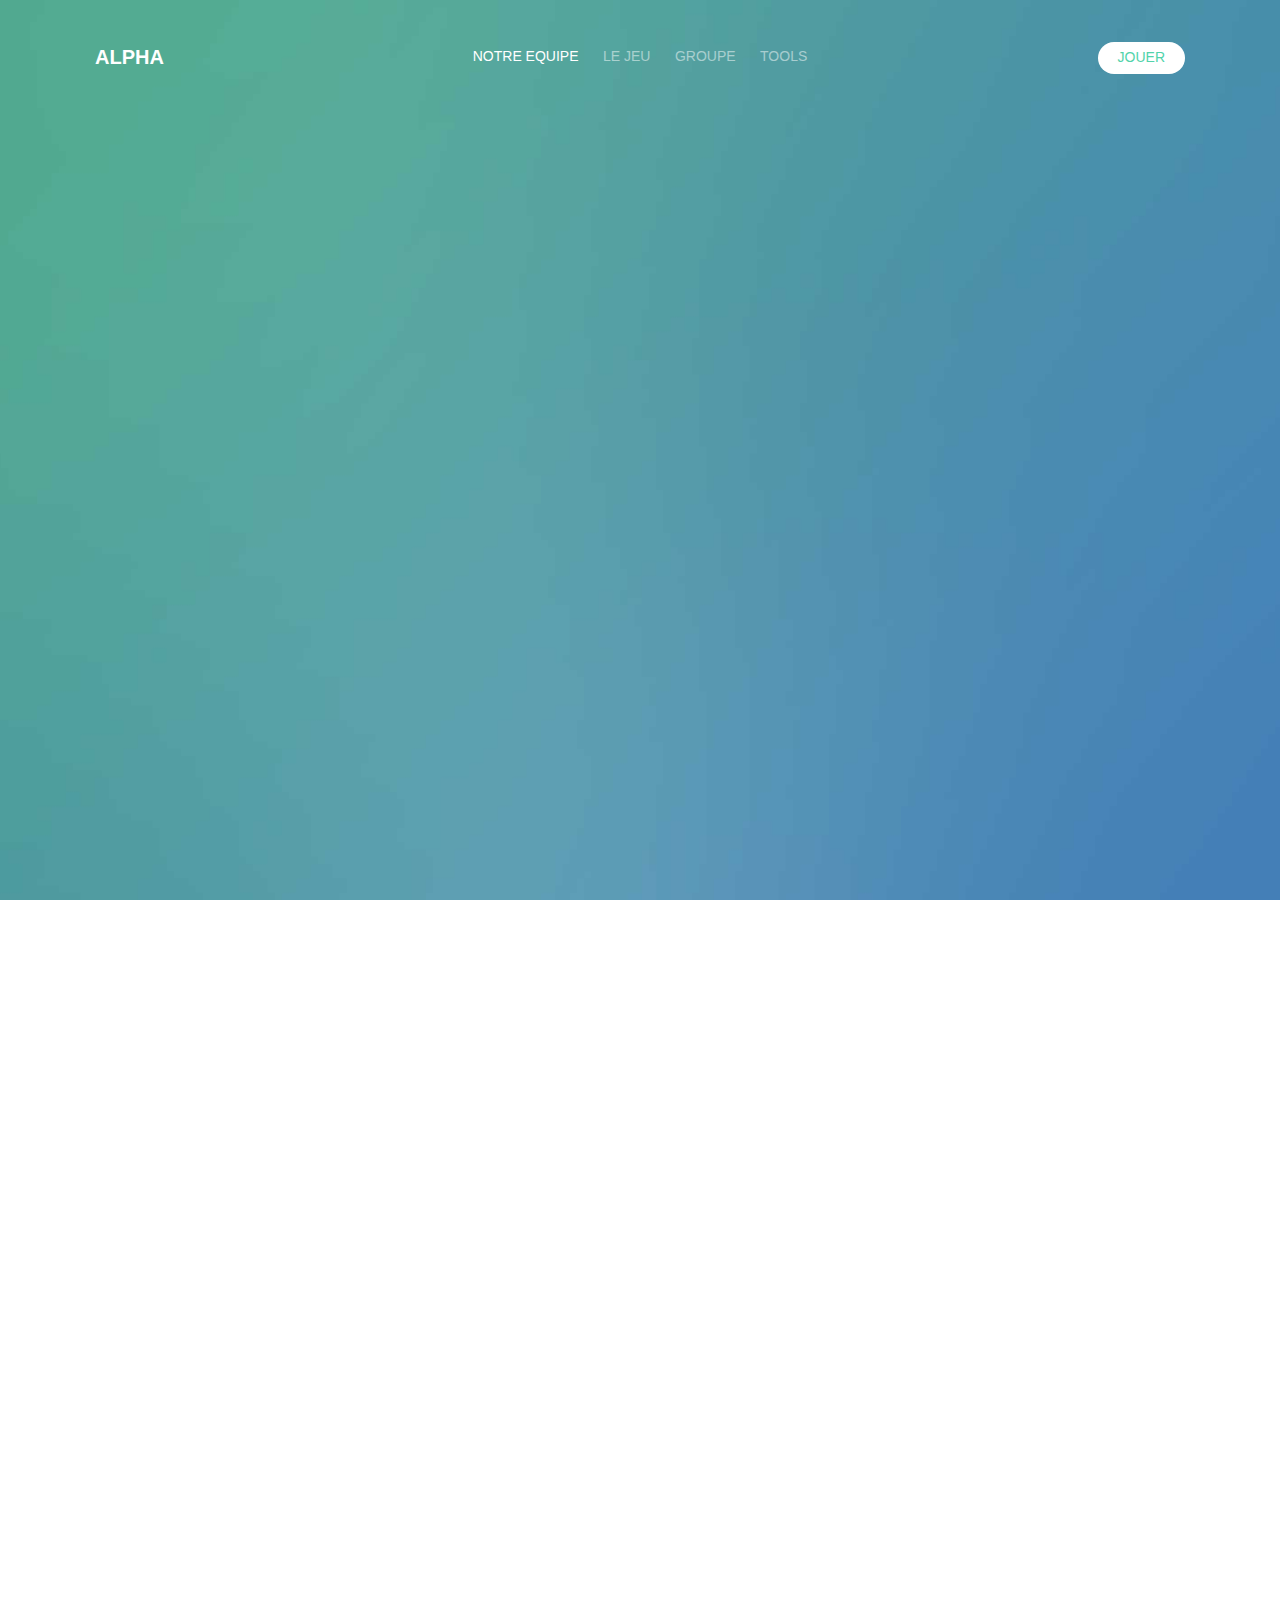
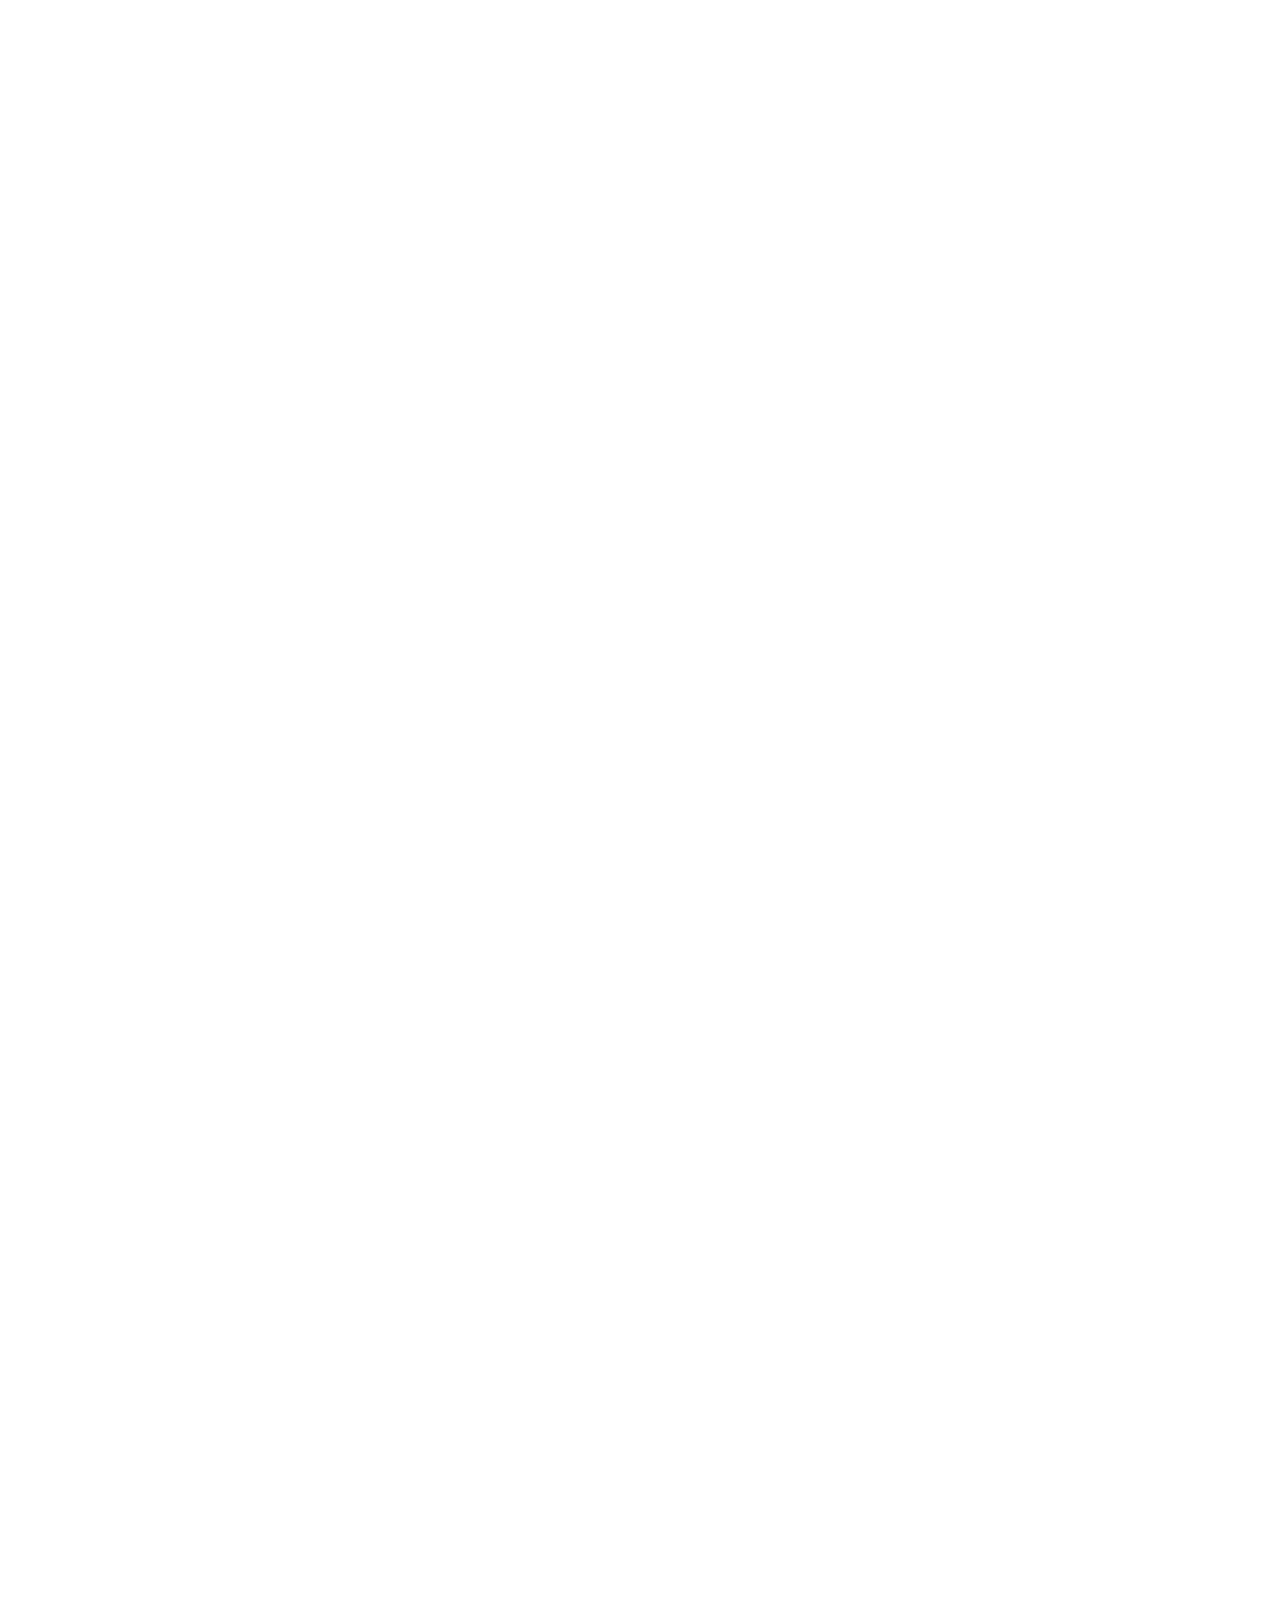
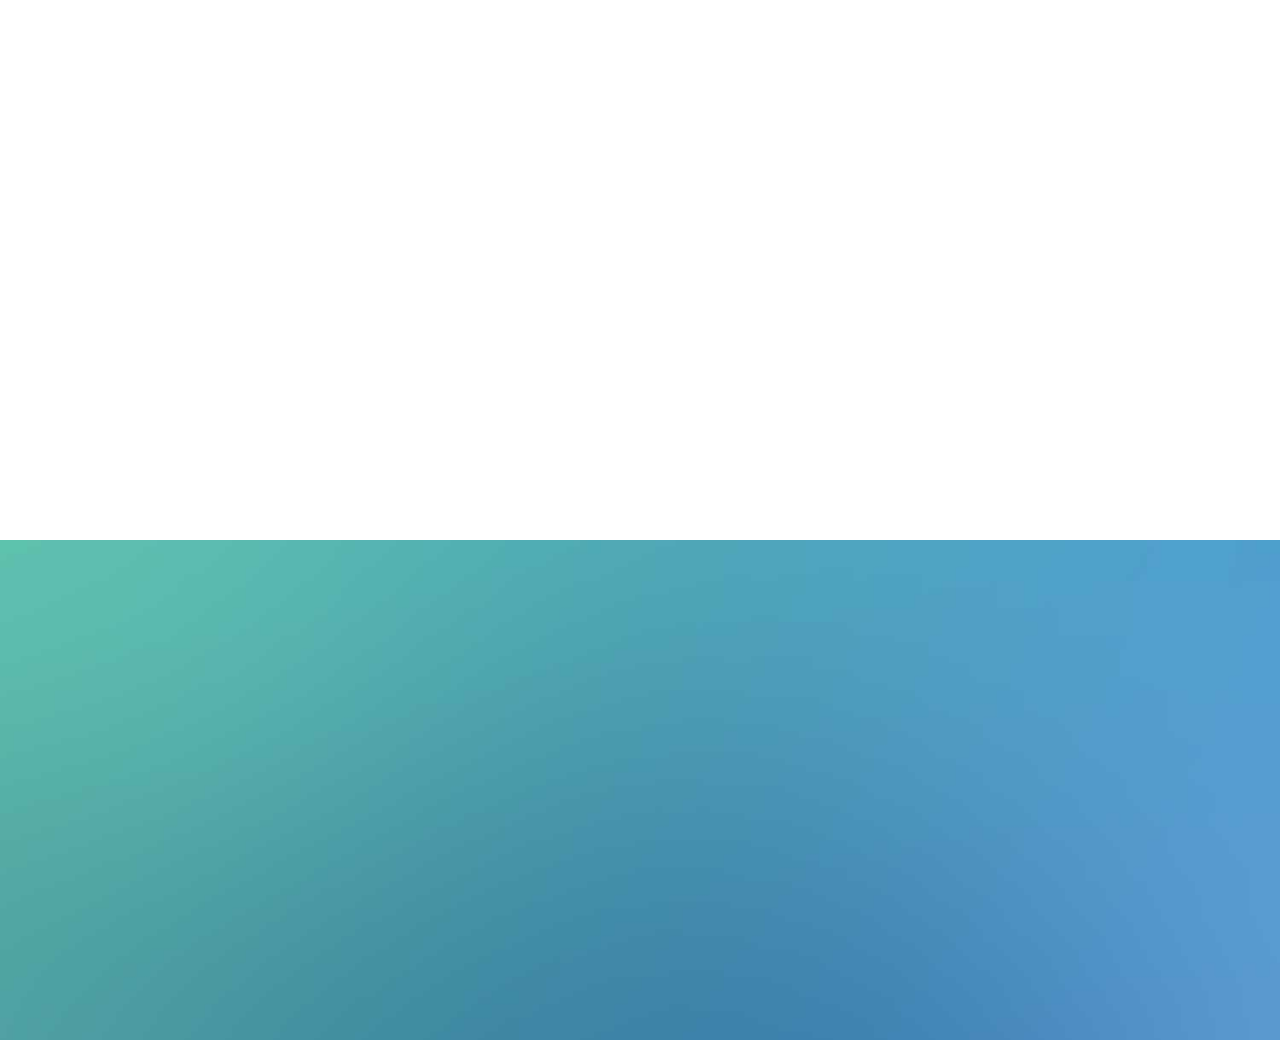
==== commit 89578734: "Modifs all" ====
--- a/index.html
+++ b/index.html
@@ -193,12 +193,12 @@
 
 								<div class="row">
 									<div class="col-md-6">
-										<h2 class="uppercase">Pixel perfect</h2>
-										<p>Ullam dolorum iure dolore dicta fuga ipsa velit veritatis</p>
+										<h2 class="uppercase">Prochaine Etape</h2>
+										<p>Vendredi 30 avril</p>
 									</div>
 									<div class="col-md-6">
-										<h2 class="uppercase">User Interface Expert</h2>
-										<p>Ullam dolorum iure dolore dicta fuga ipsa velit veritatis</p>
+										<h2 class="uppercase">Communication</h2>
+										<p>Notre Twitter <a href="https://twitter.com/project_erased">ici</a></p>
 									</div>
 								</div>
 							</div>
@@ -209,6 +209,74 @@
 			</div>
 		</div>
 	
+	<div id="gtco-team" class="gtco-section">
+		<div class="gtco-container">
+			<div class="row animate-box">
+				<div class="col-md-8 col-md-offset-2 text-center gtco-heading">
+					<h2>Notre Equipe</h2>
+				</div>
+			</div>
+			<div class="row">
+				<div class="col-md-4 animate-box" data-animate-effect="fadeIn">
+					<div class="gtco-staff">
+						<img src="images/person_1.jpg" alt="Free HTML5 Templates by gettemplates.co">
+						<h3>Alexandre Devaux-Riviere</h3>
+						<strong class="role">Chef de Projet</strong>
+						<p>D&eacute;veloppement Multijoueur, Intelligence Artificielle, Interfaces et Site Web</p>
+						<ul class="gtco-social-icons">
+							<!-- <li><a href="#"><i class="icon-facebook"></i></a></li> -->
+							<li><a href="#"><i class="icon-twitter"></i></a></li>
+							<li><a href="#"><i class="icon-dribbble"></i></a></li>
+							<!--<li><a href="#"><i class="icon-github"></i></a></li> -->
+						</ul>
+					</div>
+				</div>
+				<div class="col-md-4 animate-box" data-animate-effect="fadeIn">
+					<div class="gtco-staff">
+						<img src="images/person_2.jpg" alt="Free HTML5 Templates by gettemplates.co">
+						<h3>L&eacute;o Devin</h3>
+						<strong class="role">Responsable Level Design</strong>
+						<p>D&eacute;veloppement Level <br> Disign, Graphisme, <br> Interfaces, Sc&eacute;nariste et Audio / FX</p>
+						<ul class="gtco-social-icons">
+							<!-- <li><a href="#"><i class="icon-facebook"></i></a></li> -->
+							<li><a href="#"><i class="icon-twitter"></i></a></li>
+							<li><a href="#"><i class="icon-dribbble"></i></a></li>
+							<!--<li><a href="#"><i class="icon-github"></i></a></li> -->
+						</ul>
+					</div>
+				</div>
+				<div class="col-md-4 animate-box" data-animate-effect="fadeIn">
+					<div class="gtco-staff">
+						<img src="images/person_3.jpg" alt="Free HTML5 Templates by gettemplates.co">
+						<h3>Phu Hung Dang</h3>
+						<strong class="role">Sous-Chef de Projet</strong>
+						<p>D&eacute;veloppement Game Design, Contr&ocirc;les, Animations et Audio / FX</p>
+						<ul class="gtco-social-icons">
+							<!-- <li><a href="#"><i class="icon-facebook"></i></a></li> -->
+							<li><a href="#"><i class="icon-twitter"></i></a></li>
+							<li><a href="#"><i class="icon-dribbble"></i></a></li>
+							<!--<li><a href="#"><i class="icon-github"></i></a></li> -->
+						</ul>
+					</div>
+				</div>
+				<div class="col-md-4 animate-box" data-animate-effect="fadeIn">
+					<div class="gtco-staff">
+						<img src="images/person_3.jpg" alt="Free HTML5 Templates by gettemplates.co">
+						<h3>Ang&eacute;lo Eap</h3>
+						<strong class="role">Responsable Game Design</strong>
+						<p>D&eacute;veloppement Game Design, <br> Physique et Intelligence Artificielle</p>
+						<ul class="gtco-social-icons">
+							<!-- <li><a href="#"><i class="icon-facebook"></i></a></li> -->
+							<li><a href="#"><i class="icon-twitter"></i></a></li>
+							<li><a href="#"><i class="icon-dribbble"></i></a></li>
+							<!--<li><a href="#"><i class="icon-github"></i></a></li> -->
+						</ul>
+					</div>
+				</div>
+			</div>
+		</div>
+	</div>
+
 	<div id="gtco-features">
 		<div class="gtco-container">
 			<div class="row">
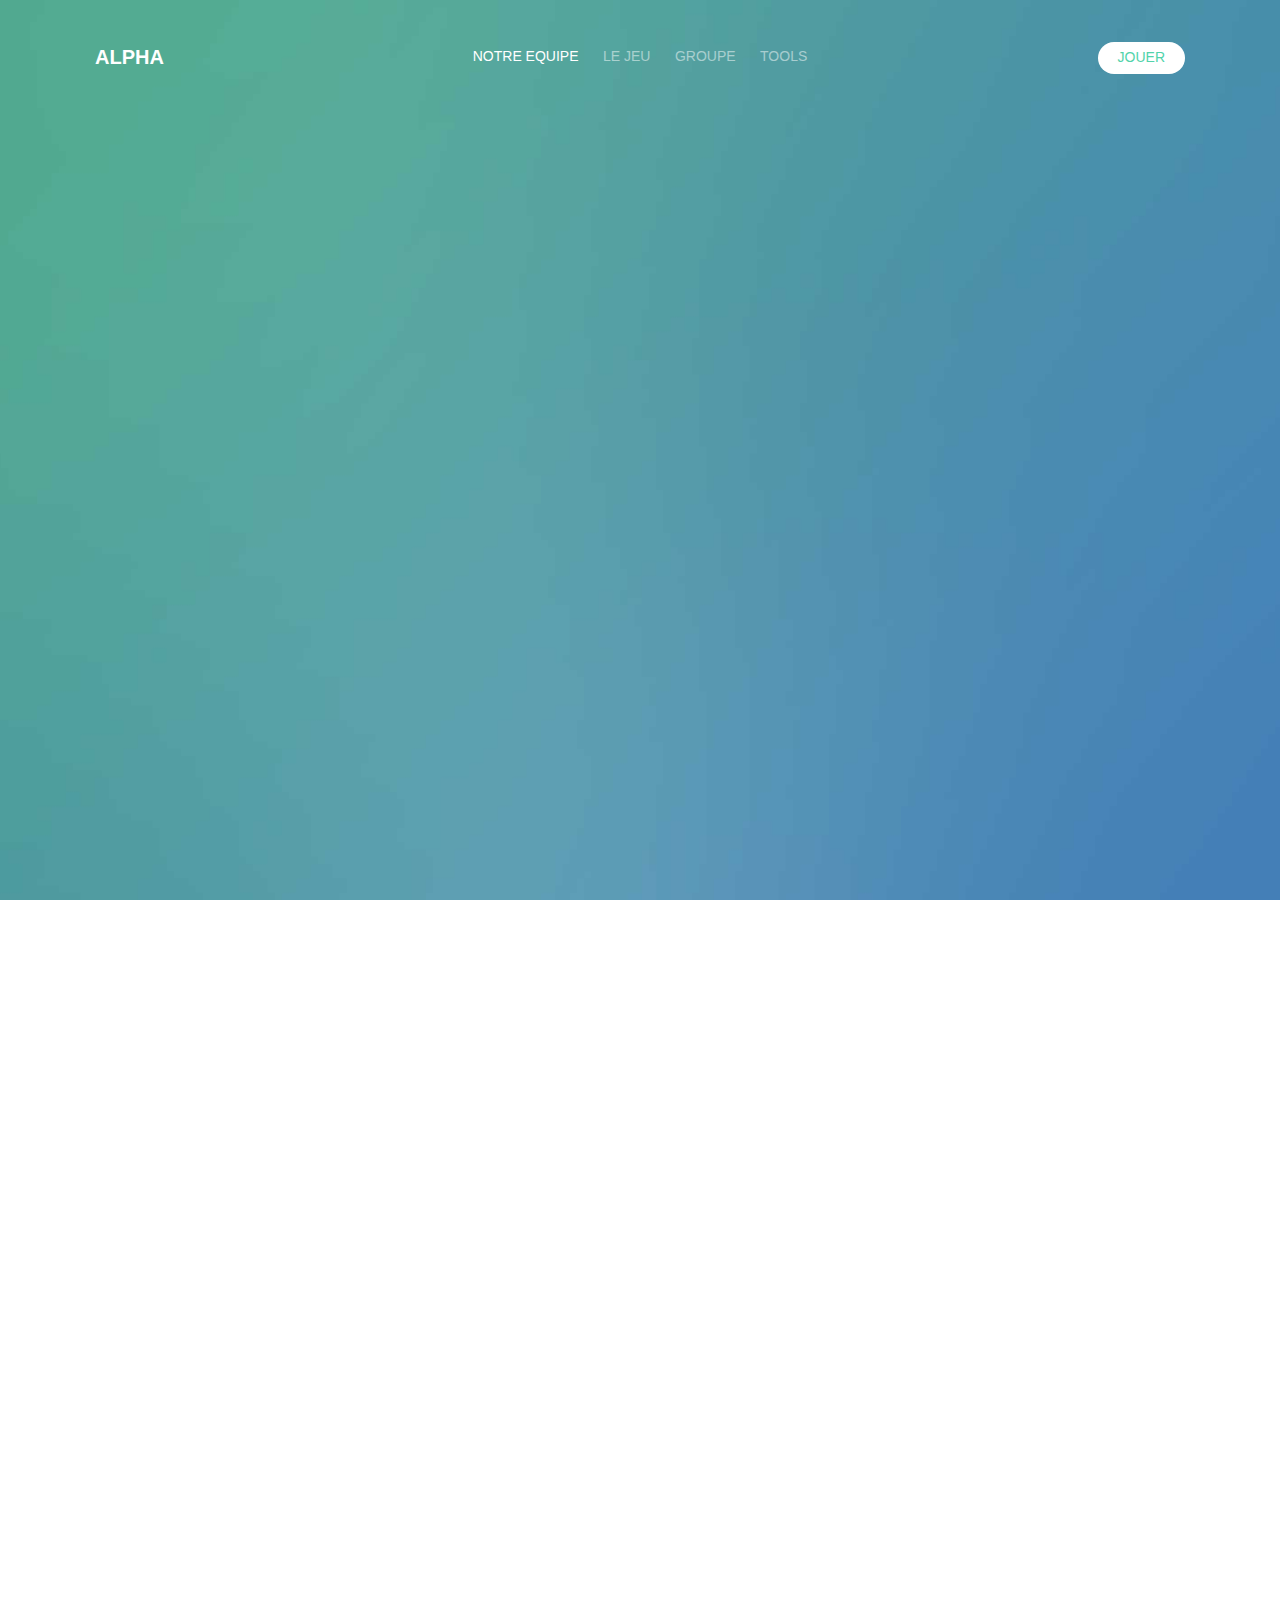
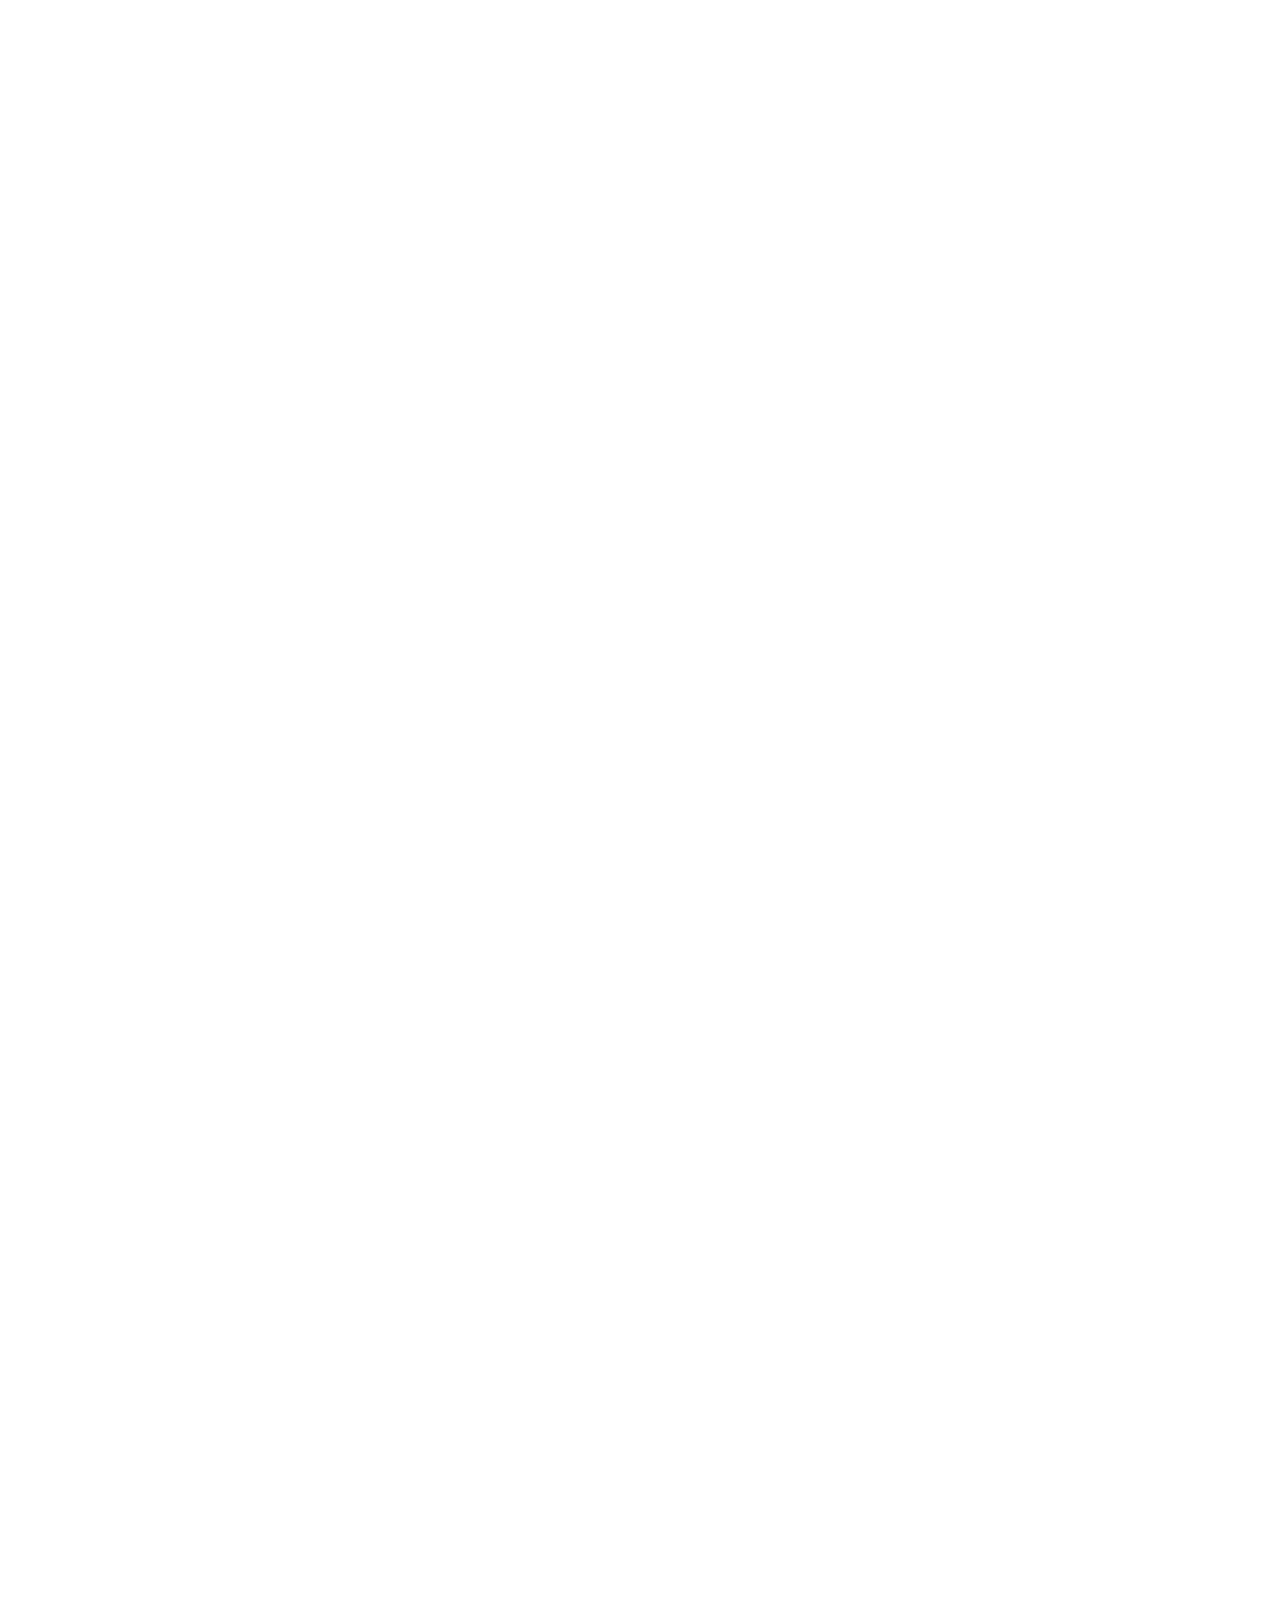
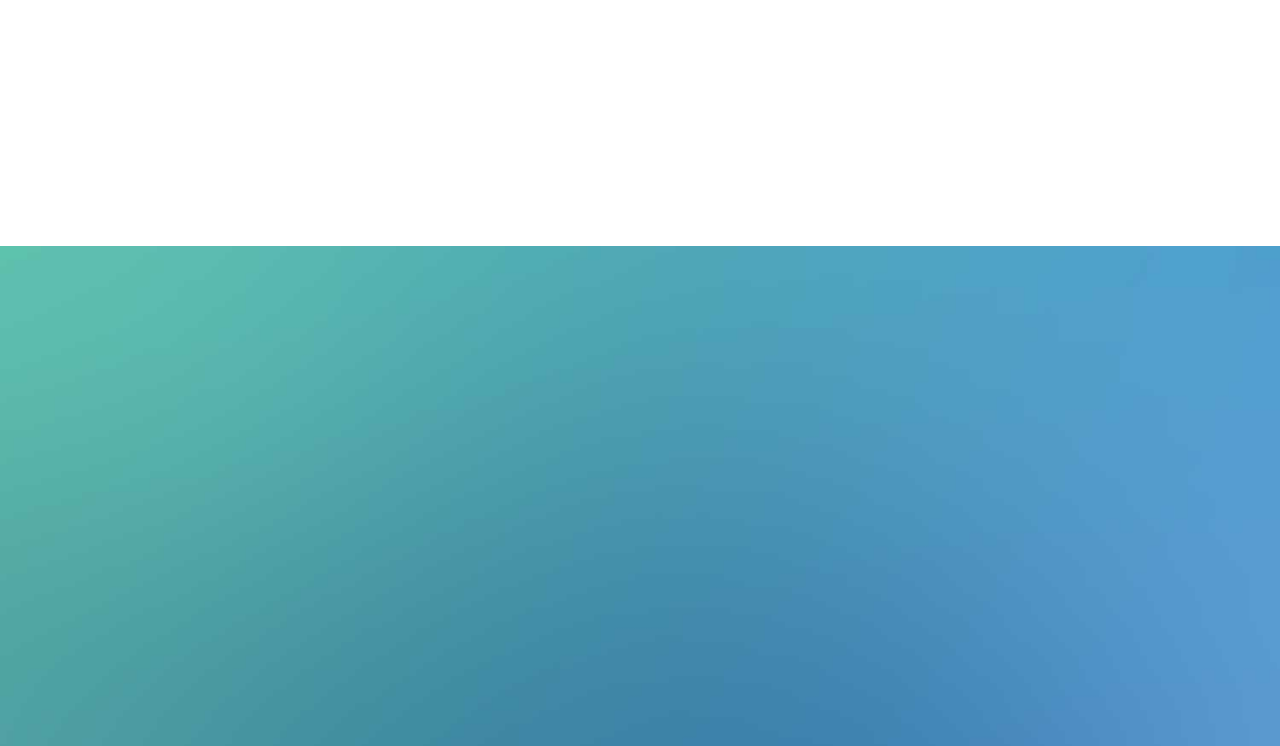
==== commit 2825fa13: "Modifs all" ====
--- a/index.html
+++ b/index.html
@@ -217,7 +217,7 @@
 				</div>
 			</div>
 			<div class="row">
-				<div class="col-md-4 animate-box" data-animate-effect="fadeIn">
+				<div class="col-md-3 animate-box" data-animate-effect="fadeIn">
 					<div class="gtco-staff">
 						<img src="images/person_1.jpg" alt="Free HTML5 Templates by gettemplates.co">
 						<h3>Alexandre Devaux-Riviere</h3>
@@ -226,12 +226,12 @@
 						<ul class="gtco-social-icons">
 							<!-- <li><a href="#"><i class="icon-facebook"></i></a></li> -->
 							<li><a href="#"><i class="icon-twitter"></i></a></li>
-							<li><a href="#"><i class="icon-dribbble"></i></a></li>
-							<!--<li><a href="#"><i class="icon-github"></i></a></li> -->
+							<!--<li><a href="#"><i class="icon-dribbble"></i></a></li>-->
+							<li><a href="#"><i class="icon-github"></i></a></li>
 						</ul>
 					</div>
 				</div>
-				<div class="col-md-4 animate-box" data-animate-effect="fadeIn">
+				<div class="col-md-3 animate-box" data-animate-effect="fadeIn">
 					<div class="gtco-staff">
 						<img src="images/person_2.jpg" alt="Free HTML5 Templates by gettemplates.co">
 						<h3>L&eacute;o Devin</h3>
@@ -240,12 +240,12 @@
 						<ul class="gtco-social-icons">
 							<!-- <li><a href="#"><i class="icon-facebook"></i></a></li> -->
 							<li><a href="#"><i class="icon-twitter"></i></a></li>
-							<li><a href="#"><i class="icon-dribbble"></i></a></li>
-							<!--<li><a href="#"><i class="icon-github"></i></a></li> -->
+							<!--<li><a href="#"><i class="icon-dribbble"></i></a></li>-->
+							<li><a href="#"><i class="icon-github"></i></a></li>
 						</ul>
 					</div>
 				</div>
-				<div class="col-md-4 animate-box" data-animate-effect="fadeIn">
+				<div class="col-md-3 animate-box" data-animate-effect="fadeIn">
 					<div class="gtco-staff">
 						<img src="images/person_3.jpg" alt="Free HTML5 Templates by gettemplates.co">
 						<h3>Phu Hung Dang</h3>
@@ -254,12 +254,12 @@
 						<ul class="gtco-social-icons">
 							<!-- <li><a href="#"><i class="icon-facebook"></i></a></li> -->
 							<li><a href="#"><i class="icon-twitter"></i></a></li>
-							<li><a href="#"><i class="icon-dribbble"></i></a></li>
-							<!--<li><a href="#"><i class="icon-github"></i></a></li> -->
+							<!--<li><a href="#"><i class="icon-dribbble"></i></a></li>-->
+							<li><a href="#"><i class="icon-github"></i></a></li>
 						</ul>
 					</div>
 				</div>
-				<div class="col-md-4 animate-box" data-animate-effect="fadeIn">
+				<div class="col-md-3 animate-box" data-animate-effect="fadeIn">
 					<div class="gtco-staff">
 						<img src="images/person_3.jpg" alt="Free HTML5 Templates by gettemplates.co">
 						<h3>Ang&eacute;lo Eap</h3>
@@ -268,8 +268,8 @@
 						<ul class="gtco-social-icons">
 							<!-- <li><a href="#"><i class="icon-facebook"></i></a></li> -->
 							<li><a href="#"><i class="icon-twitter"></i></a></li>
-							<li><a href="#"><i class="icon-dribbble"></i></a></li>
-							<!--<li><a href="#"><i class="icon-github"></i></a></li> -->
+							<!--<li><a href="#"><i class="icon-dribbble"></i></a></li>-->
+							<li><a href="#"><i class="icon-github"></i></a></li>
 						</ul>
 					</div>
 				</div>
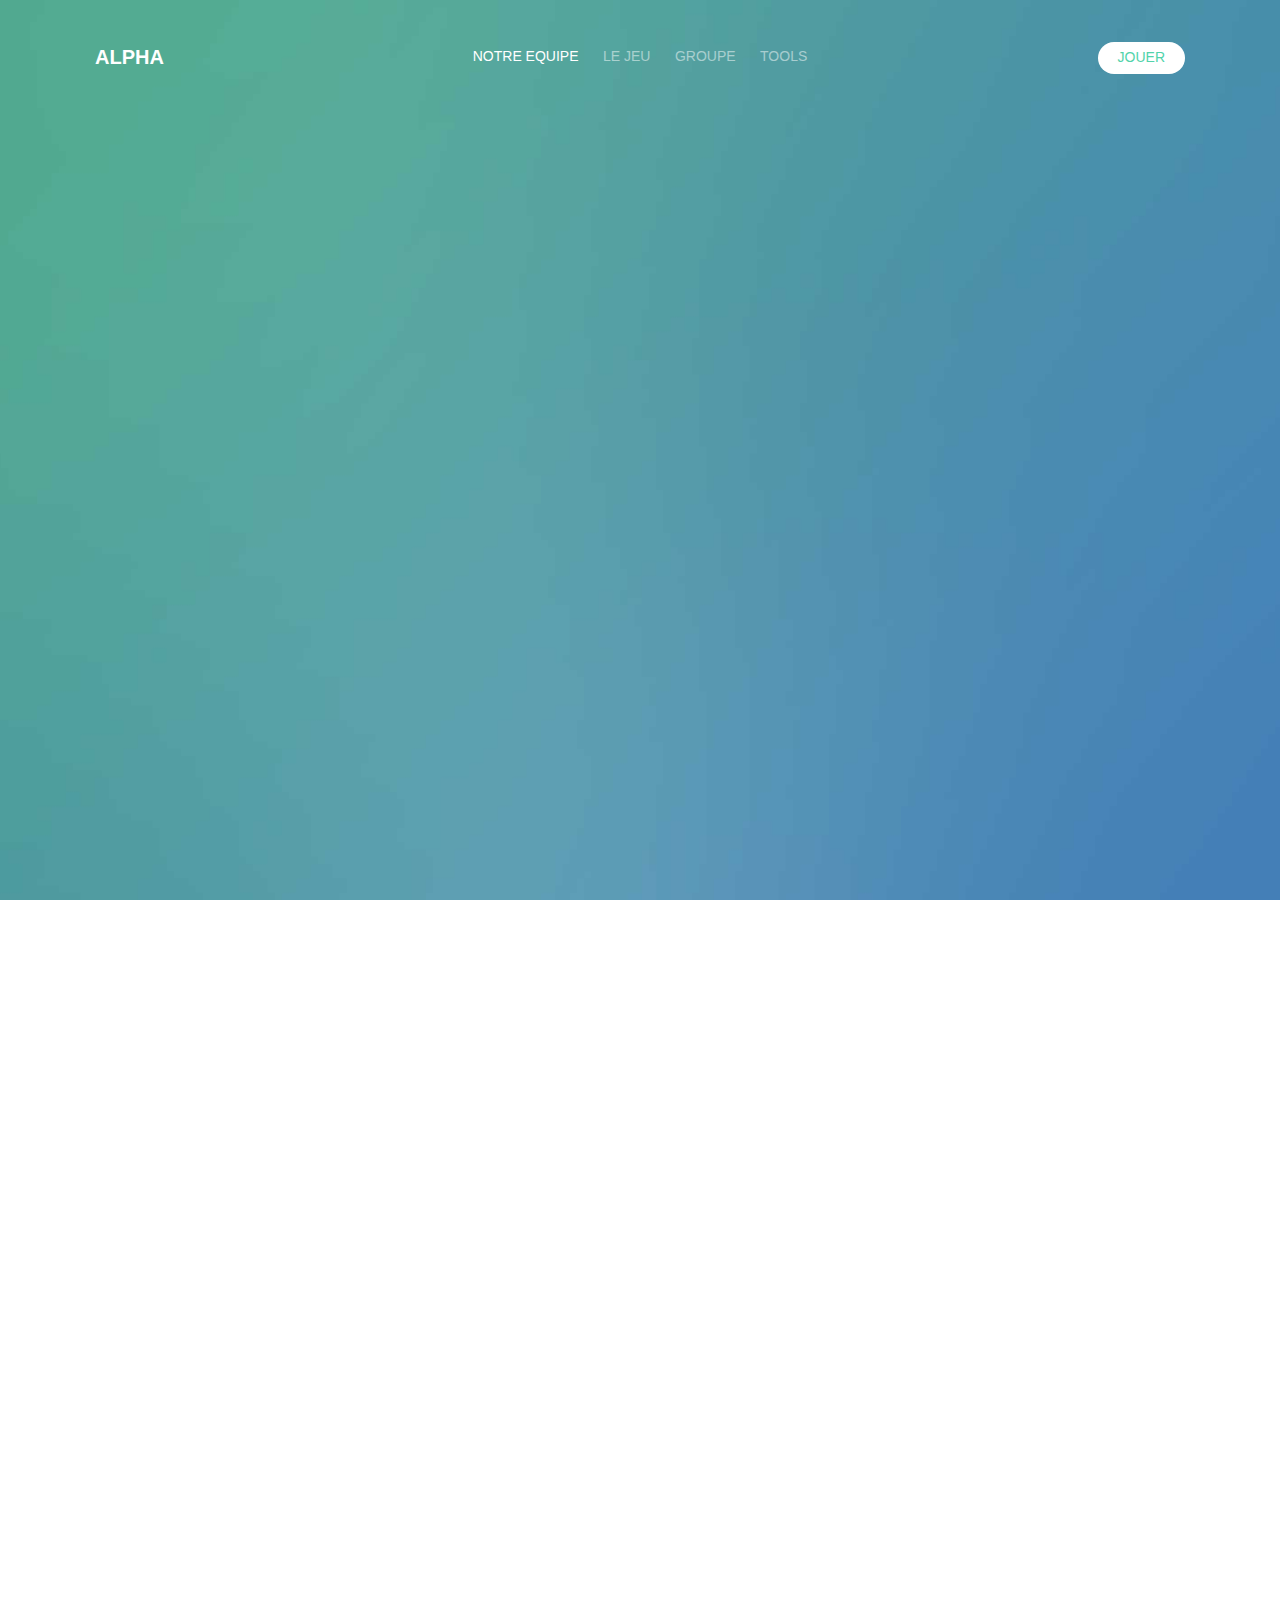
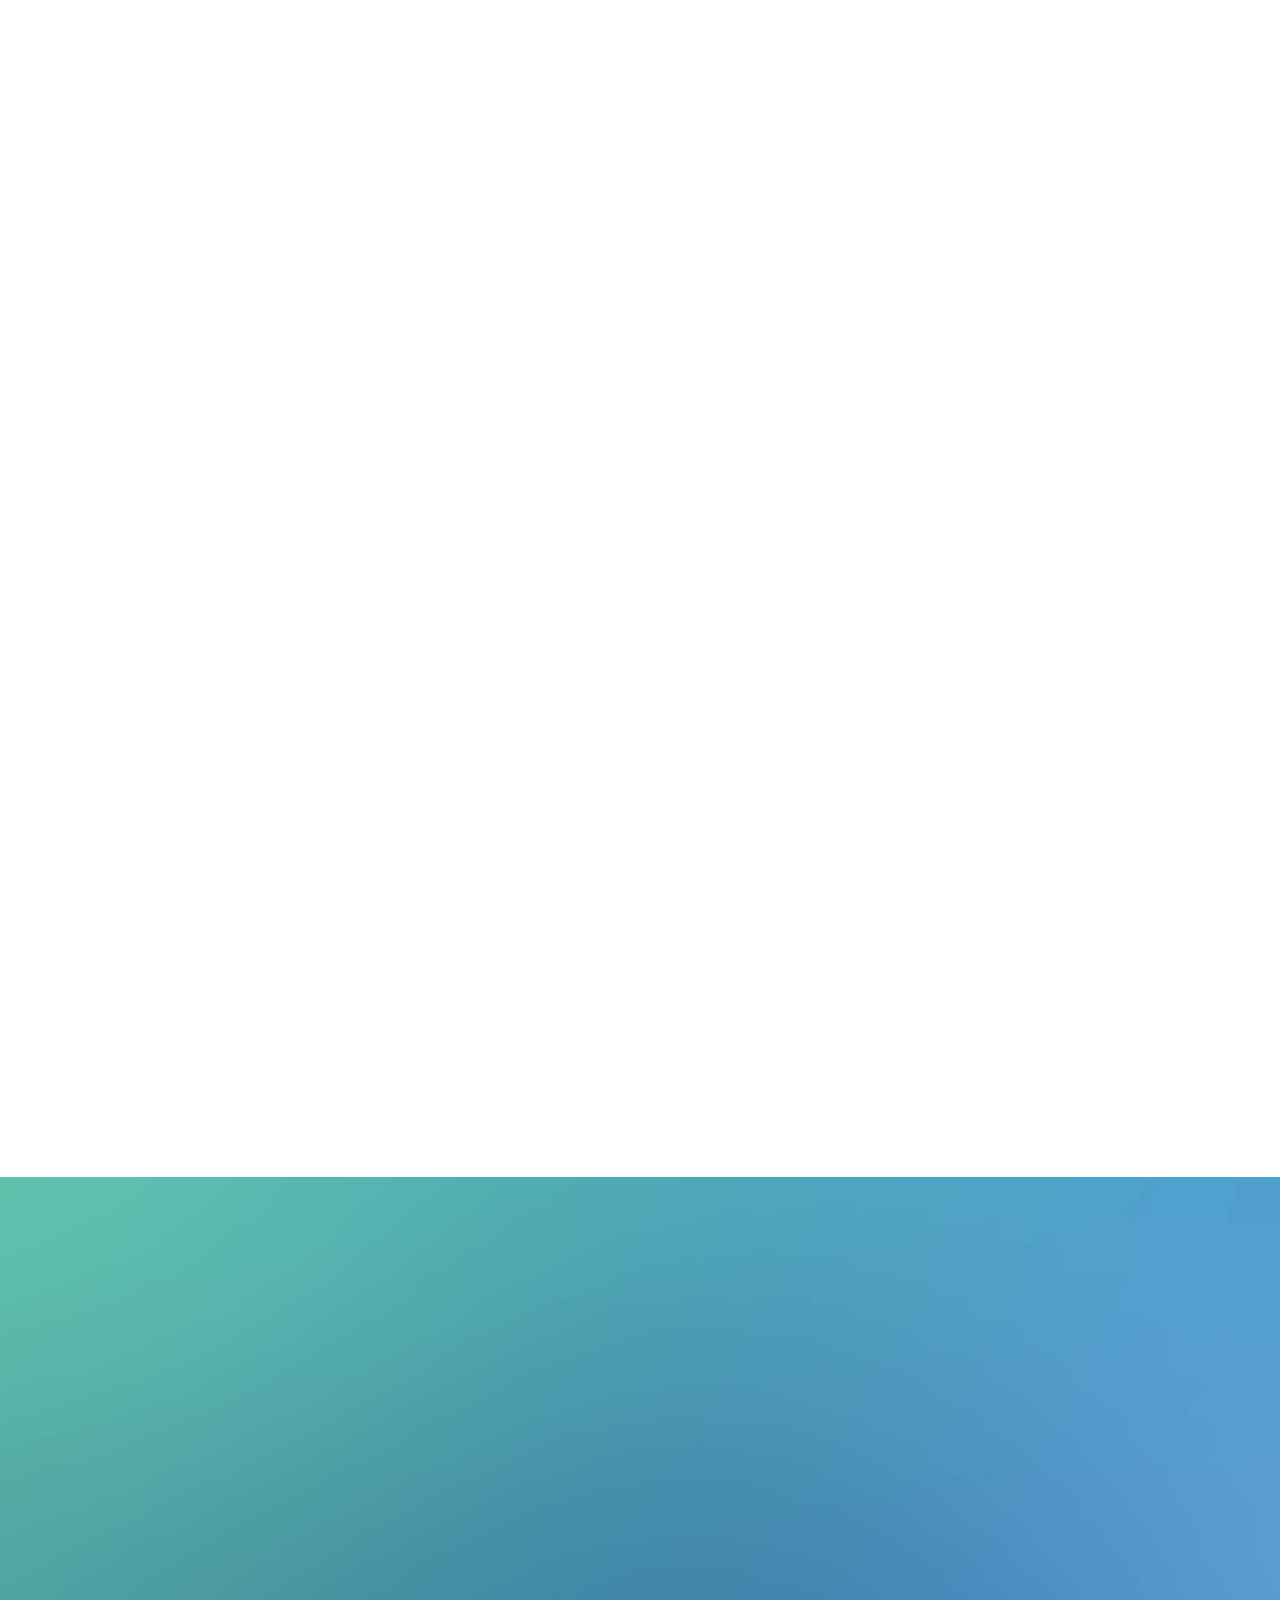
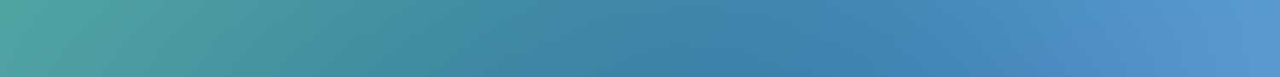
==== commit 681f9e4a: "Modifs all" ====
--- a/index.html
+++ b/index.html
@@ -277,7 +277,7 @@
 		</div>
 	</div>
 
-	<div id="gtco-features">
+	<!-- <div id="gtco-features">
 		<div class="gtco-container">
 			<div class="row">
 				<div class="col-md-3 col-sm-3">
@@ -322,7 +322,7 @@
 				</div>
 			</div>
 		</div>
-	</div>
+	</div> -->
 	<!--
 	<div id="gtco-features-2">
 		<div class="gtco-container">
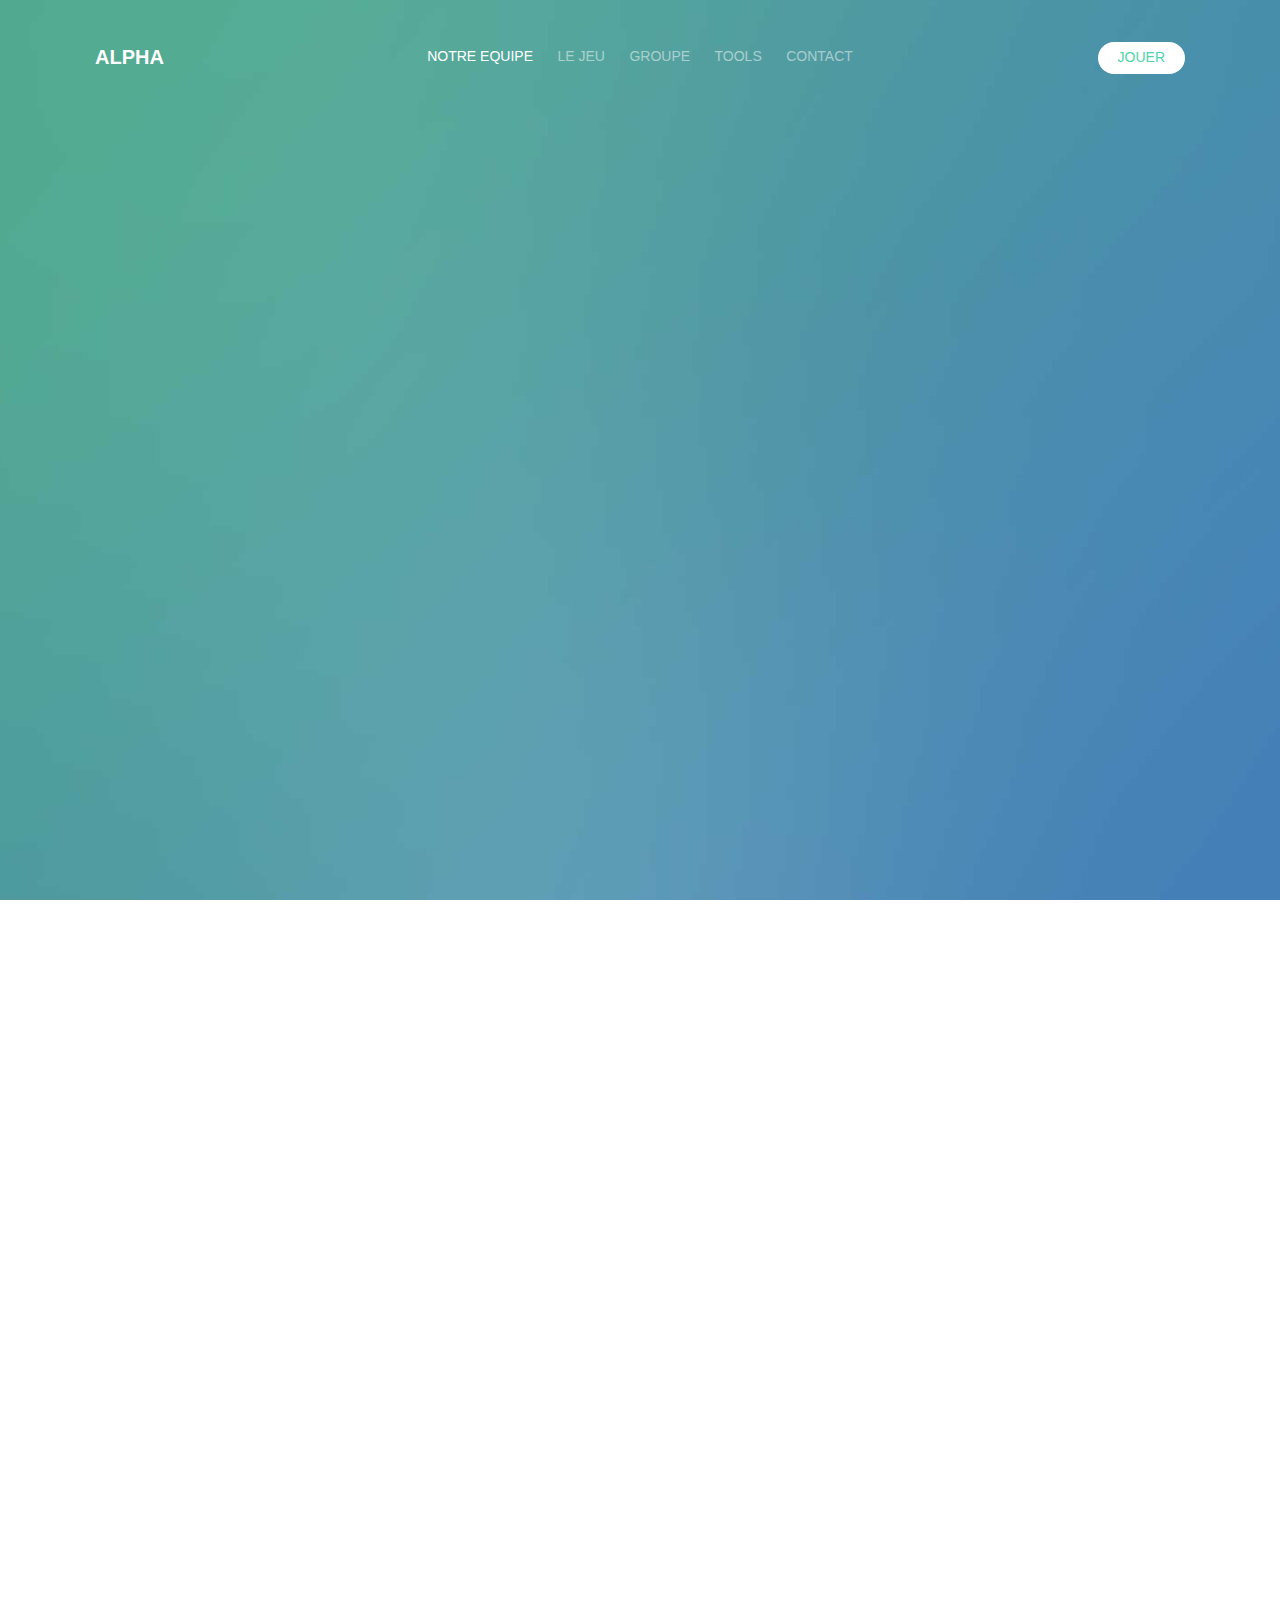
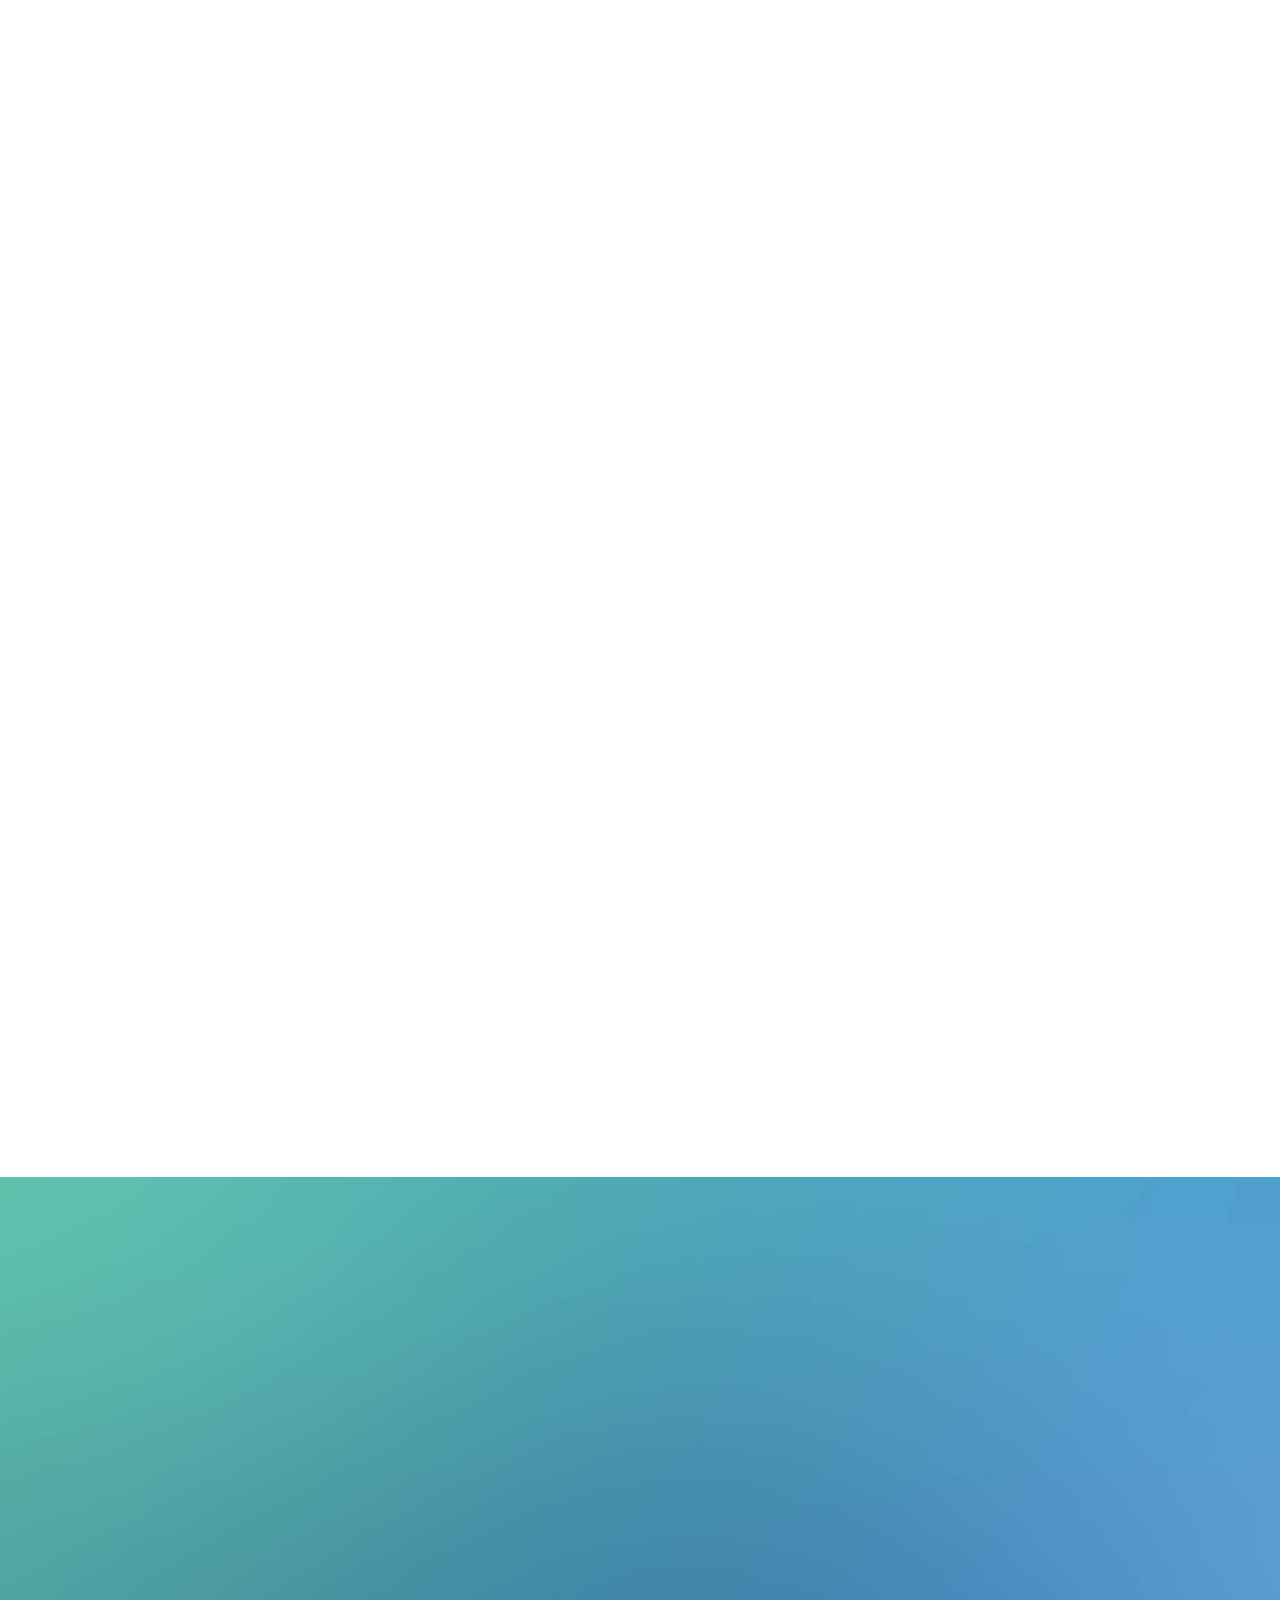
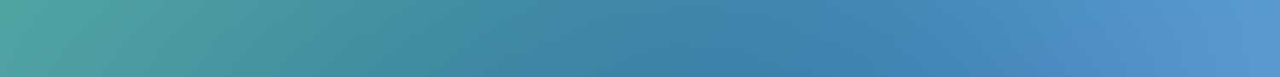
==== commit 62c10744: "changements all" ====
--- a/index.html
+++ b/index.html
@@ -66,6 +66,7 @@
 						<li class="has-dropdown">
 							<a href="#">Tools</a>
 						</li>
+						<li><a href="contact.html">Contact</a></li>
 					</ul>
 				</div>
 				<div class="col-xs-2 text-right hidden-xs menu-2">
@@ -222,7 +223,7 @@
 						<img src="images/person_1.jpg" alt="Free HTML5 Templates by gettemplates.co">
 						<h3>Alexandre Devaux-Riviere</h3>
 						<strong class="role">Chef de Projet</strong>
-						<p>D&eacute;veloppement Multijoueur, Intelligence Artificielle, Interfaces et Site Web</p>
+						<p>D&eacute;veloppement Multijoueur, <br>Intelligence Artificielle, <br>Interfaces et Site Web</p>
 						<ul class="gtco-social-icons">
 							<!-- <li><a href="#"><i class="icon-facebook"></i></a></li> -->
 							<li><a href="#"><i class="icon-twitter"></i></a></li>
@@ -236,7 +237,7 @@
 						<img src="images/person_2.jpg" alt="Free HTML5 Templates by gettemplates.co">
 						<h3>L&eacute;o Devin</h3>
 						<strong class="role">Responsable Level Design</strong>
-						<p>D&eacute;veloppement Level <br> Disign, Graphisme, <br> Interfaces, Sc&eacute;nariste et Audio / FX</p>
+						<p>D&eacute;veloppement Level <br> Disign, Graphisme, Interfaces,<br> Sc&eacute;nariste et Audio / FX</p>
 						<ul class="gtco-social-icons">
 							<!-- <li><a href="#"><i class="icon-facebook"></i></a></li> -->
 							<li><a href="#"><i class="icon-twitter"></i></a></li>
@@ -250,7 +251,7 @@
 						<img src="images/person_3.jpg" alt="Free HTML5 Templates by gettemplates.co">
 						<h3>Phu Hung Dang</h3>
 						<strong class="role">Sous-Chef de Projet</strong>
-						<p>D&eacute;veloppement Game Design, Contr&ocirc;les, Animations et Audio / FX</p>
+						<p>D&eacute;veloppement Game <br>Design, Contr&ocirc;les, Animations<br> et Audio / FX</p>
 						<ul class="gtco-social-icons">
 							<!-- <li><a href="#"><i class="icon-facebook"></i></a></li> -->
 							<li><a href="#"><i class="icon-twitter"></i></a></li>
@@ -264,7 +265,7 @@
 						<img src="images/person_3.jpg" alt="Free HTML5 Templates by gettemplates.co">
 						<h3>Ang&eacute;lo Eap</h3>
 						<strong class="role">Responsable Game Design</strong>
-						<p>D&eacute;veloppement Game Design, <br> Physique et Intelligence Artificielle</p>
+						<p>D&eacute;veloppement Game <br>Design, Physique et <br>Intelligence Artificielle</p>
 						<ul class="gtco-social-icons">
 							<!-- <li><a href="#"><i class="icon-facebook"></i></a></li> -->
 							<li><a href="#"><i class="icon-twitter"></i></a></li>
